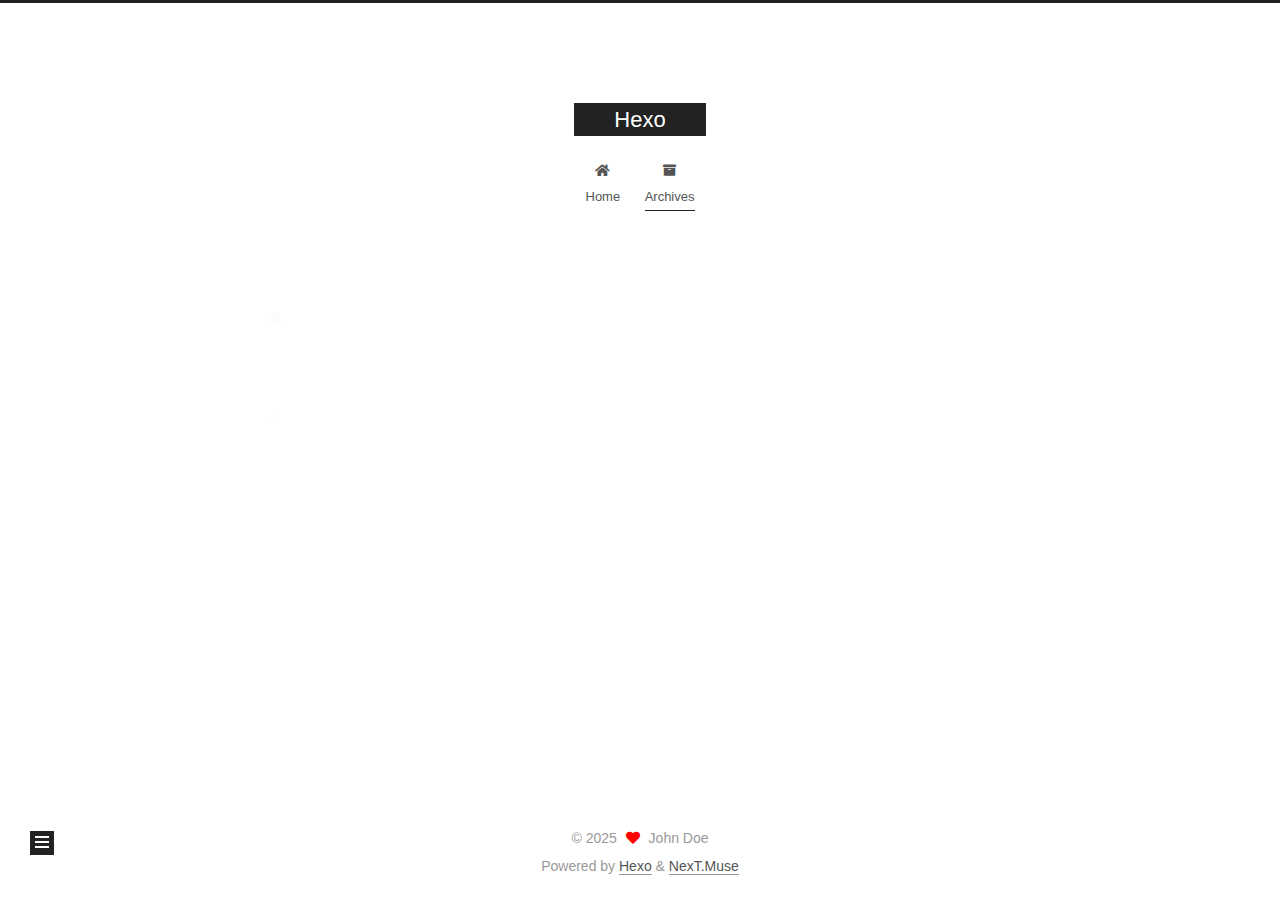
==== archives/index.html @ 6b9bd7e4 "Site updated: 2025-03-19 04:48:49" ====
<!DOCTYPE html>
<html lang="en">
<head>
  <meta charset="UTF-8">
<meta name="viewport" content="width=device-width, initial-scale=1, maximum-scale=2">
<meta name="theme-color" content="#222">
<meta name="generator" content="Hexo 7.3.0">
  <link rel="apple-touch-icon" sizes="180x180" href="/images/apple-touch-icon-next.png">
  <link rel="icon" type="image/png" sizes="32x32" href="/images/favicon-32x32-next.png">
  <link rel="icon" type="image/png" sizes="16x16" href="/images/favicon-16x16-next.png">
  <link rel="mask-icon" href="/images/logo.svg" color="#222">

<link rel="stylesheet" href="/css/main.css">


<link rel="stylesheet" href="/lib/font-awesome/css/all.min.css">

<script id="hexo-configurations">
    var NexT = window.NexT || {};
    var CONFIG = {"hostname":"example.com","root":"/","scheme":"Muse","version":"7.8.0","exturl":false,"sidebar":{"position":"left","display":"post","padding":18,"offset":12,"onmobile":false},"copycode":{"enable":false,"show_result":false,"style":null},"back2top":{"enable":true,"sidebar":false,"scrollpercent":false},"bookmark":{"enable":false,"color":"#222","save":"auto"},"fancybox":false,"mediumzoom":false,"lazyload":false,"pangu":false,"comments":{"style":"tabs","active":null,"storage":true,"lazyload":false,"nav":null},"algolia":{"hits":{"per_page":10},"labels":{"input_placeholder":"Search for Posts","hits_empty":"We didn't find any results for the search: ${query}","hits_stats":"${hits} results found in ${time} ms"}},"localsearch":{"enable":false,"trigger":"auto","top_n_per_article":1,"unescape":false,"preload":false},"motion":{"enable":true,"async":false,"transition":{"post_block":"fadeIn","post_header":"slideDownIn","post_body":"slideDownIn","coll_header":"slideLeftIn","sidebar":"slideUpIn"}}};
  </script>

  <meta property="og:type" content="website">
<meta property="og:title" content="Hexo">
<meta property="og:url" content="http://example.com/archives/index.html">
<meta property="og:site_name" content="Hexo">
<meta property="og:locale" content="en_US">
<meta property="article:author" content="John Doe">
<meta name="twitter:card" content="summary">

<link rel="canonical" href="http://example.com/archives/">


<script id="page-configurations">
  // https://hexo.io/docs/variables.html
  CONFIG.page = {
    sidebar: "",
    isHome : false,
    isPost : false,
    lang   : 'en'
  };
</script>

  <title>Archive | Hexo</title>
  






  <noscript>
  <style>
  .use-motion .brand,
  .use-motion .menu-item,
  .sidebar-inner,
  .use-motion .post-block,
  .use-motion .pagination,
  .use-motion .comments,
  .use-motion .post-header,
  .use-motion .post-body,
  .use-motion .collection-header { opacity: initial; }

  .use-motion .site-title,
  .use-motion .site-subtitle {
    opacity: initial;
    top: initial;
  }

  .use-motion .logo-line-before i { left: initial; }
  .use-motion .logo-line-after i { right: initial; }
  </style>
</noscript>

</head>

<body itemscope itemtype="http://schema.org/WebPage">
  <div class="container use-motion">
    <div class="headband"></div>

    <header class="header" itemscope itemtype="http://schema.org/WPHeader">
      <div class="header-inner"><div class="site-brand-container">
  <div class="site-nav-toggle">
    <div class="toggle" aria-label="Toggle navigation bar">
      <span class="toggle-line toggle-line-first"></span>
      <span class="toggle-line toggle-line-middle"></span>
      <span class="toggle-line toggle-line-last"></span>
    </div>
  </div>

  <div class="site-meta">

    <a href="/" class="brand" rel="start">
      <span class="logo-line-before"><i></i></span>
      <h1 class="site-title">Hexo</h1>
      <span class="logo-line-after"><i></i></span>
    </a>
  </div>

  <div class="site-nav-right">
    <div class="toggle popup-trigger">
    </div>
  </div>
</div>




<nav class="site-nav">
  <ul id="menu" class="main-menu menu">
        <li class="menu-item menu-item-home">

    <a href="/" rel="section"><i class="fa fa-home fa-fw"></i>Home</a>

  </li>
        <li class="menu-item menu-item-archives">

    <a href="/archives/" rel="section"><i class="fa fa-archive fa-fw"></i>Archives</a>

  </li>
  </ul>
</nav>




</div>
    </header>

    
  <div class="back-to-top">
    <i class="fa fa-arrow-up"></i>
    <span>0%</span>
  </div>


    <main class="main">
      <div class="main-inner">
        <div class="content-wrap">
          

          <div class="content archive">
            

  
  
  
  <div class="post-block">
    <div class="posts-collapse">
      <div class="collection-title">
        <span class="collection-header">Um..! 1 post. Keep on posting.</span>
      </div>

      
    <div class="collection-year">
      <span class="collection-header">2025</span>
    </div>

  <article itemscope itemtype="http://schema.org/Article">
    <header class="post-header">

      <div class="post-meta">
        <time itemprop="dateCreated"
              datetime="2025-03-19T03:11:23+08:00"
              content="2025-03-19">
          03-19
        </time>
      </div>

      <div class="post-title">
          <a class="post-title-link" href="/2025/03/19/hello-world/" itemprop="url">
            <span itemprop="name">Hello everything</span>
          </a>
      </div>

    </header>
  </article>


    </div>
  </div>
  
  
  

  



          </div>
          

<script>
  window.addEventListener('tabs:register', () => {
    let { activeClass } = CONFIG.comments;
    if (CONFIG.comments.storage) {
      activeClass = localStorage.getItem('comments_active') || activeClass;
    }
    if (activeClass) {
      let activeTab = document.querySelector(`a[href="#comment-${activeClass}"]`);
      if (activeTab) {
        activeTab.click();
      }
    }
  });
  if (CONFIG.comments.storage) {
    window.addEventListener('tabs:click', event => {
      if (!event.target.matches('.tabs-comment .tab-content .tab-pane')) return;
      let commentClass = event.target.classList[1];
      localStorage.setItem('comments_active', commentClass);
    });
  }
</script>

        </div>
          
  
  <div class="toggle sidebar-toggle">
    <span class="toggle-line toggle-line-first"></span>
    <span class="toggle-line toggle-line-middle"></span>
    <span class="toggle-line toggle-line-last"></span>
  </div>

  <aside class="sidebar">
    <div class="sidebar-inner">

      <ul class="sidebar-nav motion-element">
        <li class="sidebar-nav-toc">
          Table of Contents
        </li>
        <li class="sidebar-nav-overview">
          Overview
        </li>
      </ul>

      <!--noindex-->
      <div class="post-toc-wrap sidebar-panel">
      </div>
      <!--/noindex-->

      <div class="site-overview-wrap sidebar-panel">
        <div class="site-author motion-element" itemprop="author" itemscope itemtype="http://schema.org/Person">
  <p class="site-author-name" itemprop="name">John Doe</p>
  <div class="site-description" itemprop="description"></div>
</div>
<div class="site-state-wrap motion-element">
  <nav class="site-state">
      <div class="site-state-item site-state-posts">
          <a href="/archives/">
        
          <span class="site-state-item-count">1</span>
          <span class="site-state-item-name">posts</span>
        </a>
      </div>
  </nav>
</div>



      </div>

    </div>
  </aside>
  <div id="sidebar-dimmer"></div>


      </div>
    </main>

    <footer class="footer">
      <div class="footer-inner">
        

        

<div class="copyright">
  
  &copy; 
  <span itemprop="copyrightYear">2025</span>
  <span class="with-love">
    <i class="fa fa-heart"></i>
  </span>
  <span class="author" itemprop="copyrightHolder">John Doe</span>
</div>
  <div class="powered-by">Powered by <a href="https://hexo.io/" class="theme-link" rel="noopener" target="_blank">Hexo</a> & <a href="https://muse.theme-next.org/" class="theme-link" rel="noopener" target="_blank">NexT.Muse</a>
  </div>

        








      </div>
    </footer>
  </div>

  
  <script src="/lib/anime.min.js"></script>
  <script src="/lib/velocity/velocity.min.js"></script>
  <script src="/lib/velocity/velocity.ui.min.js"></script>

<script src="/js/utils.js"></script>

<script src="/js/motion.js"></script>


<script src="/js/schemes/muse.js"></script>


<script src="/js/next-boot.js"></script>




  















  

  

</body>
</html>
---- css/main.css ----
:root {
  --body-bg-color: #fff;
  --content-bg-color: #fff;
  --card-bg-color: #f5f5f5;
  --text-color: #555;
  --blockquote-color: #666;
  --link-color: #555;
  --link-hover-color: #222;
  --brand-color: #fff;
  --brand-hover-color: #fff;
  --table-row-odd-bg-color: #f9f9f9;
  --table-row-hover-bg-color: #f5f5f5;
  --menu-item-bg-color: #f5f5f5;
  --btn-default-bg: #222;
  --btn-default-color: #fff;
  --btn-default-border-color: #222;
  --btn-default-hover-bg: #fff;
  --btn-default-hover-color: #222;
  --btn-default-hover-border-color: #222;
}
html {
  line-height: 1.15; /* 1 */
  -webkit-text-size-adjust: 100%; /* 2 */
}
body {
  margin: 0;
}
main {
  display: block;
}
h1 {
  font-size: 2em;
  margin: 0.67em 0;
}
hr {
  box-sizing: content-box; /* 1 */
  height: 0; /* 1 */
  overflow: visible; /* 2 */
}
pre {
  font-family: monospace, monospace; /* 1 */
  font-size: 1em; /* 2 */
}
a {
  background: transparent;
}
abbr[title] {
  border-bottom: none; /* 1 */
  text-decoration: underline; /* 2 */
  text-decoration: underline dotted; /* 2 */
}
b,
strong {
  font-weight: bolder;
}
code,
kbd,
samp {
  font-family: monospace, monospace; /* 1 */
  font-size: 1em; /* 2 */
}
small {
  font-size: 80%;
}
sub,
sup {
  font-size: 75%;
  line-height: 0;
  position: relative;
  vertical-align: baseline;
}
sub {
  bottom: -0.25em;
}
sup {
  top: -0.5em;
}
img {
  border-style: none;
}
button,
input,
optgroup,
select,
textarea {
  font-family: inherit; /* 1 */
  font-size: 100%; /* 1 */
  line-height: 1.15; /* 1 */
  margin: 0; /* 2 */
}
button,
input {
/* 1 */
  overflow: visible;
}
button,
select {
/* 1 */
  text-transform: none;
}
button,
[type='button'],
[type='reset'],
[type='submit'] {
  -webkit-appearance: button;
}
button::-moz-focus-inner,
[type='button']::-moz-focus-inner,
[type='reset']::-moz-focus-inner,
[type='submit']::-moz-focus-inner {
  border-style: none;
  padding: 0;
}
button:-moz-focusring,
[type='button']:-moz-focusring,
[type='reset']:-moz-focusring,
[type='submit']:-moz-focusring {
  outline: 1px dotted ButtonText;
}
fieldset {
  padding: 0.35em 0.75em 0.625em;
}
legend {
  box-sizing: border-box; /* 1 */
  color: inherit; /* 2 */
  display: table; /* 1 */
  max-width: 100%; /* 1 */
  padding: 0; /* 3 */
  white-space: normal; /* 1 */
}
progress {
  vertical-align: baseline;
}
textarea {
  overflow: auto;
}
[type='checkbox'],
[type='radio'] {
  box-sizing: border-box; /* 1 */
  padding: 0; /* 2 */
}
[type='number']::-webkit-inner-spin-button,
[type='number']::-webkit-outer-spin-button {
  height: auto;
}
[type='search'] {
  outline-offset: -2px; /* 2 */
  -webkit-appearance: textfield; /* 1 */
}
[type='search']::-webkit-search-decoration {
  -webkit-appearance: none;
}
::-webkit-file-upload-button {
  font: inherit; /* 2 */
  -webkit-appearance: button; /* 1 */
}
details {
  display: block;
}
summary {
  display: list-item;
}
template {
  display: none;
}
[hidden] {
  display: none;
}
::selection {
  background: #262a30;
  color: #eee;
}
html,
body {
  height: 100%;
}
body {
  background: var(--body-bg-color);
  color: var(--text-color);
  font-family: 'Lato', "PingFang SC", "Microsoft YaHei", sans-serif;
  font-size: 1em;
  line-height: 2;
}
@media (max-width: 991px) {
  body {
    padding-left: 0 !important;
    padding-right: 0 !important;
  }
}
h1,
h2,
h3,
h4,
h5,
h6 {
  font-family: 'Lato', "PingFang SC", "Microsoft YaHei", sans-serif;
  font-weight: bold;
  line-height: 1.5;
  margin: 20px 0 15px;
}
h1 {
  font-size: 1.5em;
}
h2 {
  font-size: 1.375em;
}
h3 {
  font-size: 1.25em;
}
h4 {
  font-size: 1.125em;
}
h5 {
  font-size: 1em;
}
h6 {
  font-size: 0.875em;
}
p {
  margin: 0 0 20px 0;
}
a,
span.exturl {
  border-bottom: 1px solid #999;
  color: var(--link-color);
  outline: 0;
  text-decoration: none;
  overflow-wrap: break-word;
  word-wrap: break-word;
  cursor: pointer;
}
a:hover,
span.exturl:hover {
  border-bottom-color: var(--link-hover-color);
  color: var(--link-hover-color);
}
iframe,
img,
video {
  display: block;
  margin-left: auto;
  margin-right: auto;
  max-width: 100%;
}
hr {
  background-image: repeating-linear-gradient(-45deg, #ddd, #ddd 4px, transparent 4px, transparent 8px);
  border: 0;
  height: 3px;
  margin: 40px 0;
}
blockquote {
  border-left: 4px solid #ddd;
  color: var(--blockquote-color);
  margin: 0;
  padding: 0 15px;
}
blockquote cite::before {
  content: '-';
  padding: 0 5px;
}
dt {
  font-weight: bold;
}
dd {
  margin: 0;
  padding: 0;
}
kbd {
  background-color: #f5f5f5;
  background-image: linear-gradient(#eee, #fff, #eee);
  border: 1px solid #ccc;
  border-radius: 0.2em;
  box-shadow: 0.1em 0.1em 0.2em rgba(0,0,0,0.1);
  color: #555;
  font-family: inherit;
  padding: 0.1em 0.3em;
  white-space: nowrap;
}
.table-container {
  overflow: auto;
}
table {
  border-collapse: collapse;
  border-spacing: 0;
  font-size: 0.875em;
  margin: 0 0 20px 0;
  width: 100%;
}
tbody tr:nth-of-type(odd) {
  background: var(--table-row-odd-bg-color);
}
tbody tr:hover {
  background: var(--table-row-hover-bg-color);
}
caption,
th,
td {
  font-weight: normal;
  padding: 8px;
  vertical-align: middle;
}
th,
td {
  border: 1px solid #ddd;
  border-bottom: 3px solid #ddd;
}
th {
  font-weight: 700;
  padding-bottom: 10px;
}
td {
  border-bottom-width: 1px;
}
.btn {
  background: var(--btn-default-bg);
  border: 2px solid var(--btn-default-border-color);
  border-radius: 0;
  color: var(--btn-default-color);
  display: inline-block;
  font-size: 0.875em;
  line-height: 2;
  padding: 0 20px;
  text-decoration: none;
  transition-property: background-color;
  transition-delay: 0s;
  transition-duration: 0.2s;
  transition-timing-function: ease-in-out;
}
.btn:hover {
  background: var(--btn-default-hover-bg);
  border-color: var(--btn-default-hover-border-color);
  color: var(--btn-default-hover-color);
}
.btn + .btn {
  margin: 0 0 8px 8px;
}
.btn .fa-fw {
  text-align: left;
  width: 1.285714285714286em;
}
.toggle {
  line-height: 0;
}
.toggle .toggle-line {
  background: #fff;
  display: inline-block;
  height: 2px;
  left: 0;
  position: relative;
  top: 0;
  transition: all 0.4s;
  vertical-align: top;
  width: 100%;
}
.toggle .toggle-line:not(:first-child) {
  margin-top: 3px;
}
.toggle.toggle-arrow .toggle-line-first {
  left: 50%;
  top: 2px;
  transform: rotate(45deg);
  width: 50%;
}
.toggle.toggle-arrow .toggle-line-middle {
  left: 2px;
  width: 90%;
}
.toggle.toggle-arrow .toggle-line-last {
  left: 50%;
  top: -2px;
  transform: rotate(-45deg);
  width: 50%;
}
.toggle.toggle-close .toggle-line-first {
  transform: rotate(-45deg);
  top: 5px;
}
.toggle.toggle-close .toggle-line-middle {
  opacity: 0;
}
.toggle.toggle-close .toggle-line-last {
  transform: rotate(45deg);
  top: -5px;
}
.highlight,
pre {
  background: #f7f7f7;
  color: #4d4d4c;
  line-height: 1.6;
  margin: 0 auto 20px;
}
pre,
code {
  font-family: consolas, Menlo, monospace, "PingFang SC", "Microsoft YaHei";
}
code {
  background: #eee;
  border-radius: 3px;
  color: #555;
  padding: 2px 4px;
  overflow-wrap: break-word;
  word-wrap: break-word;
}
.highlight *::selection {
  background: #d6d6d6;
}
.highlight pre {
  border: 0;
  margin: 0;
  padding: 10px 0;
}
.highlight table {
  border: 0;
  margin: 0;
  width: auto;
}
.highlight td {
  border: 0;
  padding: 0;
}
.highlight figcaption {
  background: #eff2f3;
  color: #4d4d4c;
  display: flex;
  font-size: 0.875em;
  justify-content: space-between;
  line-height: 1.2;
  padding: 0.5em;
}
.highlight figcaption a {
  color: #4d4d4c;
}
.highlight figcaption a:hover {
  border-bottom-color: #4d4d4c;
}
.highlight .gutter {
  -moz-user-select: none;
  -ms-user-select: none;
  -webkit-user-select: none;
  user-select: none;
}
.highlight .gutter pre {
  background: #eff2f3;
  color: #869194;
  padding-left: 10px;
  padding-right: 10px;
  text-align: right;
}
.highlight .code pre {
  background: #f7f7f7;
  padding-left: 10px;
  width: 100%;
}
.gist table {
  width: auto;
}
.gist table td {
  border: 0;
}
pre {
  overflow: auto;
  padding: 10px;
}
pre code {
  background: none;
  color: #4d4d4c;
  font-size: 0.875em;
  padding: 0;
  text-shadow: none;
}
pre .deletion {
  background: #fdd;
}
pre .addition {
  background: #dfd;
}
pre .meta {
  color: #eab700;
  -moz-user-select: none;
  -ms-user-select: none;
  -webkit-user-select: none;
  user-select: none;
}
pre .comment {
  color: #8e908c;
}
pre .variable,
pre .attribute,
pre .tag,
pre .name,
pre .regexp,
pre .ruby .constant,
pre .xml .tag .title,
pre .xml .pi,
pre .xml .doctype,
pre .html .doctype,
pre .css .id,
pre .css .class,
pre .css .pseudo {
  color: #c82829;
}
pre .number,
pre .preprocessor,
pre .built_in,
pre .builtin-name,
pre .literal,
pre .params,
pre .constant,
pre .command {
  color: #f5871f;
}
pre .ruby .class .title,
pre .css .rules .attribute,
pre .string,
pre .symbol,
pre .value,
pre .inheritance,
pre .header,
pre .ruby .symbol,
pre .xml .cdata,
pre .special,
pre .formula {
  color: #718c00;
}
pre .title,
pre .css .hexcolor {
  color: #3e999f;
}
pre .function,
pre .python .decorator,
pre .python .title,
pre .ruby .function .title,
pre .ruby .title .keyword,
pre .perl .sub,
pre .javascript .title,
pre .coffeescript .title {
  color: #4271ae;
}
pre .keyword,
pre .javascript .function {
  color: #8959a8;
}
.blockquote-center {
  border-left: none;
  margin: 40px 0;
  padding: 0;
  position: relative;
  text-align: center;
}
.blockquote-center .fa {
  display: block;
  opacity: 0.6;
  position: absolute;
  width: 100%;
}
.blockquote-center .fa-quote-left {
  border-top: 1px solid #ccc;
  text-align: left;
  top: -20px;
}
.blockquote-center .fa-quote-right {
  border-bottom: 1px solid #ccc;
  text-align: right;
  bottom: -20px;
}
.blockquote-center p,
.blockquote-center div {
  text-align: center;
}
.post-body .group-picture img {
  margin: 0 auto;
  padding: 0 3px;
}
.group-picture-row {
  margin-bottom: 6px;
  overflow: hidden;
}
.group-picture-column {
  float: left;
  margin-bottom: 10px;
}
.post-body .label {
  color: #555;
  display: inline;
  padding: 0 2px;
}
.post-body .label.default {
  background: #f0f0f0;
}
.post-body .label.primary {
  background: #efe6f7;
}
.post-body .label.info {
  background: #e5f2f8;
}
.post-body .label.success {
  background: #e7f4e9;
}
.post-body .label.warning {
  background: #fcf6e1;
}
.post-body .label.danger {
  background: #fae8eb;
}
.post-body .tabs {
  margin-bottom: 20px;
}
.post-body .tabs,
.tabs-comment {
  display: block;
  padding-top: 10px;
  position: relative;
}
.post-body .tabs ul.nav-tabs,
.tabs-comment ul.nav-tabs {
  display: flex;
  flex-wrap: wrap;
  margin: 0;
  margin-bottom: -1px;
  padding: 0;
}
@media (max-width: 413px) {
  .post-body .tabs ul.nav-tabs,
  .tabs-comment ul.nav-tabs {
    display: block;
    margin-bottom: 5px;
  }
}
.post-body .tabs ul.nav-tabs li.tab,
.tabs-comment ul.nav-tabs li.tab {
  border-bottom: 1px solid #ddd;
  border-left: 1px solid transparent;
  border-right: 1px solid transparent;
  border-top: 3px solid transparent;
  flex-grow: 1;
  list-style-type: none;
  border-radius: 0 0 0 0;
}
@media (max-width: 413px) {
  .post-body .tabs ul.nav-tabs li.tab,
  .tabs-comment ul.nav-tabs li.tab {
    border-bottom: 1px solid transparent;
    border-left: 3px solid transparent;
    border-right: 1px solid transparent;
    border-top: 1px solid transparent;
  }
}
@media (max-width: 413px) {
  .post-body .tabs ul.nav-tabs li.tab,
  .tabs-comment ul.nav-tabs li.tab {
    border-radius: 0;
  }
}
.post-body .tabs ul.nav-tabs li.tab a,
.tabs-comment ul.nav-tabs li.tab a {
  border-bottom: initial;
  display: block;
  line-height: 1.8;
  outline: 0;
  padding: 0.25em 0.75em;
  text-align: center;
  transition-delay: 0s;
  transition-duration: 0.2s;
  transition-timing-function: ease-out;
}
.post-body .tabs ul.nav-tabs li.tab a i,
.tabs-comment ul.nav-tabs li.tab a i {
  width: 1.285714285714286em;
}
.post-body .tabs ul.nav-tabs li.tab.active,
.tabs-comment ul.nav-tabs li.tab.active {
  border-bottom: 1px solid transparent;
  border-left: 1px solid #ddd;
  border-right: 1px solid #ddd;
  border-top: 3px solid #fc6423;
}
@media (max-width: 413px) {
  .post-body .tabs ul.nav-tabs li.tab.active,
  .tabs-comment ul.nav-tabs li.tab.active {
    border-bottom: 1px solid #ddd;
    border-left: 3px solid #fc6423;
    border-right: 1px solid #ddd;
    border-top: 1px solid #ddd;
  }
}
.post-body .tabs ul.nav-tabs li.tab.active a,
.tabs-comment ul.nav-tabs li.tab.active a {
  color: var(--link-color);
  cursor: default;
}
.post-body .tabs .tab-content .tab-pane,
.tabs-comment .tab-content .tab-pane {
  border: 1px solid #ddd;
  border-top: 0;
  padding: 20px 20px 0 20px;
  border-radius: 0;
}
.post-body .tabs .tab-content .tab-pane:not(.active),
.tabs-comment .tab-content .tab-pane:not(.active) {
  display: none;
}
.post-body .tabs .tab-content .tab-pane.active,
.tabs-comment .tab-content .tab-pane.active {
  display: block;
}
.post-body .tabs .tab-content .tab-pane.active:nth-of-type(1),
.tabs-comment .tab-content .tab-pane.active:nth-of-type(1) {
  border-radius: 0 0 0 0;
}
@media (max-width: 413px) {
  .post-body .tabs .tab-content .tab-pane.active:nth-of-type(1),
  .tabs-comment .tab-content .tab-pane.active:nth-of-type(1) {
    border-radius: 0;
  }
}
.post-body .note {
  border-radius: 3px;
  margin-bottom: 20px;
  padding: 1em;
  position: relative;
  border: 1px solid #eee;
  border-left-width: 5px;
}
.post-body .note h2,
.post-body .note h3,
.post-body .note h4,
.post-body .note h5,
.post-body .note h6 {
  margin-top: 0;
  border-bottom: initial;
  margin-bottom: 0;
  padding-top: 0;
}
.post-body .note p:first-child,
.post-body .note ul:first-child,
.post-body .note ol:first-child,
.post-body .note table:first-child,
.post-body .note pre:first-child,
.post-body .note blockquote:first-child,
.post-body .note img:first-child {
  margin-top: 0;
}
.post-body .note p:last-child,
.post-body .note ul:last-child,
.post-body .note ol:last-child,
.post-body .note table:last-child,
.post-body .note pre:last-child,
.post-body .note blockquote:last-child,
.post-body .note img:last-child {
  margin-bottom: 0;
}
.post-body .note.default {
  border-left-color: #777;
}
.post-body .note.default h2,
.post-body .note.default h3,
.post-body .note.default h4,
.post-body .note.default h5,
.post-body .note.default h6 {
  color: #777;
}
.post-body .note.primary {
  border-left-color: #6f42c1;
}
.post-body .note.primary h2,
.post-body .note.primary h3,
.post-body .note.primary h4,
.post-body .note.primary h5,
.post-body .note.primary h6 {
  color: #6f42c1;
}
.post-body .note.info {
  border-left-color: #428bca;
}
.post-body .note.info h2,
.post-body .note.info h3,
.post-body .note.info h4,
.post-body .note.info h5,
.post-body .note.info h6 {
  color: #428bca;
}
.post-body .note.success {
  border-left-color: #5cb85c;
}
.post-body .note.success h2,
.post-body .note.success h3,
.post-body .note.success h4,
.post-body .note.success h5,
.post-body .note.success h6 {
  color: #5cb85c;
}
.post-body .note.warning {
  border-left-color: #f0ad4e;
}
.post-body .note.warning h2,
.post-body .note.warning h3,
.post-body .note.warning h4,
.post-body .note.warning h5,
.post-body .note.warning h6 {
  color: #f0ad4e;
}
.post-body .note.danger {
  border-left-color: #d9534f;
}
.post-body .note.danger h2,
.post-body .note.danger h3,
.post-body .note.danger h4,
.post-body .note.danger h5,
.post-body .note.danger h6 {
  color: #d9534f;
}
.pagination .prev,
.pagination .next,
.pagination .page-number,
.pagination .space {
  display: inline-block;
  margin: 0 10px;
  padding: 0 11px;
  position: relative;
  top: -1px;
}
@media (max-width: 767px) {
  .pagination .prev,
  .pagination .next,
  .pagination .page-number,
  .pagination .space {
    margin: 0 5px;
  }
}
.pagination {
  border-top: 1px solid #eee;
  margin: 120px 0 0;
  text-align: center;
}
.pagination .prev,
.pagination .next,
.pagination .page-number {
  border-bottom: 0;
  border-top: 1px solid #eee;
  transition-property: border-color;
  transition-delay: 0s;
  transition-duration: 0.2s;
  transition-timing-function: ease-in-out;
}
.pagination .prev:hover,
.pagination .next:hover,
.pagination .page-number:hover {
  border-top-color: #222;
}
.pagination .space {
  margin: 0;
  padding: 0;
}
.pagination .prev {
  margin-left: 0;
}
.pagination .next {
  margin-right: 0;
}
.pagination .page-number.current {
  background: #ccc;
  border-top-color: #ccc;
  color: #fff;
}
@media (max-width: 767px) {
  .pagination {
    border-top: none;
  }
  .pagination .prev,
  .pagination .next,
  .pagination .page-number {
    border-bottom: 1px solid #eee;
    border-top: 0;
    margin-bottom: 10px;
    padding: 0 10px;
  }
  .pagination .prev:hover,
  .pagination .next:hover,
  .pagination .page-number:hover {
    border-bottom-color: #222;
  }
}
.comments {
  margin-top: 60px;
  overflow: hidden;
}
.comment-button-group {
  display: flex;
  flex-wrap: wrap-reverse;
  justify-content: center;
  margin: 1em 0;
}
.comment-button-group .comment-button {
  margin: 0.1em 0.2em;
}
.comment-button-group .comment-button.active {
  background: var(--btn-default-hover-bg);
  border-color: var(--btn-default-hover-border-color);
  color: var(--btn-default-hover-color);
}
.comment-position {
  display: none;
}
.comment-position.active {
  display: block;
}
.tabs-comment {
  background: var(--content-bg-color);
  margin-top: 4em;
  padding-top: 0;
}
.tabs-comment .comments {
  border: 0;
  box-shadow: none;
  margin-top: 0;
  padding-top: 0;
}
.container {
  min-height: 100%;
  position: relative;
}
.main-inner {
  margin: 0 auto;
  width: 700px;
}
@media (min-width: 1200px) {
  .main-inner {
    width: 800px;
  }
}
@media (min-width: 1600px) {
  .main-inner {
    width: 900px;
  }
}
@media (max-width: 767px) {
  .content-wrap {
    padding: 0 20px;
  }
}
.header {
  background: transparent;
}
.header-inner {
  margin: 0 auto;
  width: 700px;
}
@media (min-width: 1200px) {
  .header-inner {
    width: 800px;
  }
}
@media (min-width: 1600px) {
  .header-inner {
    width: 900px;
  }
}
.site-brand-container {
  display: flex;
  flex-shrink: 0;
  padding: 0 10px;
}
.headband {
  background: #222;
  height: 3px;
}
.site-meta {
  flex-grow: 1;
  text-align: center;
}
@media (max-width: 767px) {
  .site-meta {
    text-align: center;
  }
}
.brand {
  border-bottom: none;
  color: var(--brand-color);
  display: inline-block;
  line-height: 1.375em;
  padding: 0 40px;
  position: relative;
}
.brand:hover {
  color: var(--brand-hover-color);
}
.site-title {
  font-family: 'Lato', "PingFang SC", "Microsoft YaHei", sans-serif;
  font-size: 1.375em;
  font-weight: normal;
  margin: 0;
}
.site-subtitle {
  color: #999;
  font-size: 0.8125em;
  margin: 10px 0;
}
.use-motion .brand {
  opacity: 0;
}
.use-motion .site-title,
.use-motion .site-subtitle,
.use-motion .custom-logo-image {
  opacity: 0;
  position: relative;
  top: -10px;
}
.site-nav-toggle,
.site-nav-right {
  display: none;
}
@media (max-width: 767px) {
  .site-nav-toggle,
  .site-nav-right {
    display: flex;
    flex-direction: column;
    justify-content: center;
  }
}
.site-nav-toggle .toggle,
.site-nav-right .toggle {
  color: var(--text-color);
  padding: 10px;
  width: 22px;
}
.site-nav-toggle .toggle .toggle-line,
.site-nav-right .toggle .toggle-line {
  background: var(--text-color);
  border-radius: 1px;
}
.site-nav {
  display: block;
}
@media (max-width: 767px) {
  .site-nav {
    clear: both;
    display: none;
  }
}
.site-nav.site-nav-on {
  display: block;
}
.menu {
  margin-top: 20px;
  padding-left: 0;
  text-align: center;
}
.menu-item {
  display: inline-block;
  list-style: none;
  margin: 0 10px;
}
@media (max-width: 767px) {
  .menu-item {
    display: block;
    margin-top: 10px;
  }
  .menu-item.menu-item-search {
    display: none;
  }
}
.menu-item a,
.menu-item span.exturl {
  border-bottom: 0;
  display: block;
  font-size: 0.8125em;
  transition-property: border-color;
  transition-delay: 0s;
  transition-duration: 0.2s;
  transition-timing-function: ease-in-out;
}
@media (hover: none) {
  .menu-item a:hover,
  .menu-item span.exturl:hover {
    border-bottom-color: transparent !important;
  }
}
.menu-item .fa,
.menu-item .fab,
.menu-item .far,
.menu-item .fas {
  margin-right: 8px;
}
.menu-item .badge {
  display: inline-block;
  font-weight: bold;
  line-height: 1;
  margin-left: 0.35em;
  margin-top: 0.35em;
  text-align: center;
  white-space: nowrap;
}
@media (max-width: 767px) {
  .menu-item .badge {
    float: right;
    margin-left: 0;
  }
}
.menu-item-active a,
.menu .menu-item a:hover,
.menu .menu-item span.exturl:hover {
  background: var(--menu-item-bg-color);
}
.use-motion .menu-item {
  opacity: 0;
}
.sidebar {
  background: #222;
  bottom: 0;
  box-shadow: inset 0 2px 6px #000;
  position: fixed;
  top: 0;
}
@media (max-width: 991px) {
  .sidebar {
    display: none;
  }
}
.sidebar-inner {
  color: #999;
  padding: 18px 10px;
  text-align: center;
}
.cc-license {
  margin-top: 10px;
  text-align: center;
}
.cc-license .cc-opacity {
  border-bottom: none;
  opacity: 0.7;
}
.cc-license .cc-opacity:hover {
  opacity: 0.9;
}
.cc-license img {
  display: inline-block;
}
.site-author-image {
  border: 2px solid #333;
  display: block;
  margin: 0 auto;
  max-width: 96px;
  padding: 2px;
}
.site-author-name {
  color: #f5f5f5;
  font-weight: normal;
  margin: 5px 0 0;
  text-align: center;
}
.site-description {
  color: #999;
  font-size: 1em;
  margin-top: 5px;
  text-align: center;
}
.links-of-author {
  margin-top: 15px;
}
.links-of-author a,
.links-of-author span.exturl {
  border-bottom-color: #555;
  display: inline-block;
  font-size: 0.8125em;
  margin-bottom: 10px;
  margin-right: 10px;
  vertical-align: middle;
}
.links-of-author a::before,
.links-of-author span.exturl::before {
  background: #ffff78;
  border-radius: 50%;
  content: ' ';
  display: inline-block;
  height: 4px;
  margin-right: 3px;
  vertical-align: middle;
  width: 4px;
}
.sidebar-button {
  margin-top: 15px;
}
.sidebar-button a {
  border: 1px solid #fc6423;
  border-radius: 4px;
  color: #fc6423;
  display: inline-block;
  padding: 0 15px;
}
.sidebar-button a .fa,
.sidebar-button a .fab,
.sidebar-button a .far,
.sidebar-button a .fas {
  margin-right: 5px;
}
.sidebar-button a:hover {
  background: #fc6423;
  border: 1px solid #fc6423;
  color: #fff;
}
.sidebar-button a:hover .fa,
.sidebar-button a:hover .fab,
.sidebar-button a:hover .far,
.sidebar-button a:hover .fas {
  color: #fff;
}
.links-of-blogroll {
  font-size: 0.8125em;
  margin-top: 10px;
}
.links-of-blogroll-title {
  font-size: 0.875em;
  font-weight: 600;
  margin-top: 0;
}
.links-of-blogroll-list {
  list-style: none;
  margin: 0;
  padding: 0;
}
#sidebar-dimmer {
  display: none;
}
@media (max-width: 767px) {
  #sidebar-dimmer {
    background: #000;
    display: block;
    height: 100%;
    left: 100%;
    opacity: 0;
    position: fixed;
    top: 0;
    width: 100%;
    z-index: 1100;
  }
  .sidebar-active + #sidebar-dimmer {
    opacity: 0.7;
    transform: translateX(-100%);
    transition: opacity 0.5s;
  }
}
.sidebar-nav {
  margin: 0;
  padding-bottom: 20px;
  padding-left: 0;
}
.sidebar-nav li {
  border-bottom: 1px solid transparent;
  color: #666;
  cursor: pointer;
  display: inline-block;
  font-size: 0.875em;
}
.sidebar-nav li.sidebar-nav-overview {
  margin-left: 10px;
}
.sidebar-nav li:hover {
  color: #f5f5f5;
}
.sidebar-nav .sidebar-nav-active {
  border-bottom-color: #87daff;
  color: #87daff;
}
.sidebar-nav .sidebar-nav-active:hover {
  color: #87daff;
}
.sidebar-panel {
  display: none;
  overflow-x: hidden;
  overflow-y: auto;
}
.sidebar-panel-active {
  display: block;
}
.sidebar-toggle {
  background: #222;
  bottom: 45px;
  cursor: pointer;
  height: 14px;
  left: 30px;
  padding: 5px;
  position: fixed;
  width: 14px;
  z-index: 1300;
}
@media (max-width: 991px) {
  .sidebar-toggle {
    left: 20px;
    opacity: 0.8;
    display: none;
  }
}
.sidebar-toggle:hover .toggle-line {
  background: #87daff;
}
.post-toc {
  font-size: 0.875em;
}
.post-toc ol {
  list-style: none;
  margin: 0;
  padding: 0 2px 5px 10px;
  text-align: left;
}
.post-toc ol > ol {
  padding-left: 0;
}
.post-toc ol a {
  transition-property: all;
  transition-delay: 0s;
  transition-duration: 0.2s;
  transition-timing-function: ease-in-out;
}
.post-toc .nav-item {
  line-height: 1.8;
  overflow: hidden;
  text-overflow: ellipsis;
  white-space: nowrap;
}
.post-toc .nav .nav-child {
  display: none;
}
.post-toc .nav .active > .nav-child {
  display: block;
}
.post-toc .nav .active-current > .nav-child {
  display: block;
}
.post-toc .nav .active-current > .nav-child > .nav-item {
  display: block;
}
.post-toc .nav .active > a {
  border-bottom-color: #87daff;
  color: #87daff;
}
.post-toc .nav .active-current > a {
  color: #87daff;
}
.post-toc .nav .active-current > a:hover {
  color: #87daff;
}
.site-state {
  display: flex;
  justify-content: center;
  line-height: 1.4;
  margin-top: 10px;
  overflow: hidden;
  text-align: center;
  white-space: nowrap;
}
.site-state-item {
  padding: 0 15px;
}
.site-state-item:not(:first-child) {
  border-left: 1px solid #333;
}
.site-state-item a {
  border-bottom: none;
}
.site-state-item-count {
  display: block;
  font-size: 1.25em;
  font-weight: 600;
  text-align: center;
}
.site-state-item-name {
  color: inherit;
  font-size: 0.875em;
}
.footer {
  color: #999;
  font-size: 0.875em;
  padding: 20px 0;
}
.footer.footer-fixed {
  bottom: 0;
  left: 0;
  position: absolute;
  right: 0;
}
.footer-inner {
  box-sizing: border-box;
  margin: 0 auto;
  text-align: center;
  width: 700px;
}
@media (min-width: 1200px) {
  .footer-inner {
    width: 800px;
  }
}
@media (min-width: 1600px) {
  .footer-inner {
    width: 900px;
  }
}
.languages {
  display: inline-block;
  font-size: 1.125em;
  position: relative;
}
.languages .lang-select-label span {
  margin: 0 0.5em;
}
.languages .lang-select {
  height: 100%;
  left: 0;
  opacity: 0;
  position: absolute;
  top: 0;
  width: 100%;
}
.with-love {
  color: #ff0000;
  display: inline-block;
  margin: 0 5px;
}
.powered-by,
.theme-info {
  display: inline-block;
}
@-moz-keyframes iconAnimate {
  0%, 100% {
    transform: scale(1);
  }
  10%, 30% {
    transform: scale(0.9);
  }
  20%, 40%, 60%, 80% {
    transform: scale(1.1);
  }
  50%, 70% {
    transform: scale(1.1);
  }
}
@-webkit-keyframes iconAnimate {
  0%, 100% {
    transform: scale(1);
  }
  10%, 30% {
    transform: scale(0.9);
  }
  20%, 40%, 60%, 80% {
    transform: scale(1.1);
  }
  50%, 70% {
    transform: scale(1.1);
  }
}
@-o-keyframes iconAnimate {
  0%, 100% {
    transform: scale(1);
  }
  10%, 30% {
    transform: scale(0.9);
  }
  20%, 40%, 60%, 80% {
    transform: scale(1.1);
  }
  50%, 70% {
    transform: scale(1.1);
  }
}
@keyframes iconAnimate {
  0%, 100% {
    transform: scale(1);
  }
  10%, 30% {
    transform: scale(0.9);
  }
  20%, 40%, 60%, 80% {
    transform: scale(1.1);
  }
  50%, 70% {
    transform: scale(1.1);
  }
}
.back-to-top {
  font-size: 12px;
  text-align: center;
  transition-delay: 0s;
  transition-duration: 0.2s;
  transition-timing-function: ease-in-out;
}
.back-to-top {
  background: #222;
  bottom: -100px;
  box-sizing: border-box;
  color: #fff;
  cursor: pointer;
  left: 30px;
  opacity: 1;
  padding: 0 6px;
  position: fixed;
  transition-property: bottom;
  z-index: 1300;
  width: 24px;
}
.back-to-top span {
  display: none;
}
.back-to-top:hover {
  color: #87daff;
}
.back-to-top.back-to-top-on {
  bottom: 19px;
}
@media (max-width: 991px) {
  .back-to-top {
    left: 20px;
    opacity: 0.8;
  }
}
.post-body {
  font-family: 'Lato', "PingFang SC", "Microsoft YaHei", sans-serif;
  overflow-wrap: break-word;
  word-wrap: break-word;
}
@media (min-width: 1200px) {
  .post-body {
    font-size: 1.125em;
  }
}
.post-body .exturl .fa {
  font-size: 0.875em;
  margin-left: 4px;
}
.post-body .image-caption,
.post-body .figure .caption {
  color: #999;
  font-size: 0.875em;
  font-weight: bold;
  line-height: 1;
  margin: -20px auto 15px;
  text-align: center;
}
.post-sticky-flag {
  display: inline-block;
  transform: rotate(30deg);
}
.post-button {
  margin-top: 40px;
  text-align: center;
}
.use-motion .post-block,
.use-motion .pagination,
.use-motion .comments {
  opacity: 0;
}
.use-motion .post-header {
  opacity: 0;
}
.use-motion .post-body {
  opacity: 0;
}
.use-motion .collection-header {
  opacity: 0;
}
.posts-collapse {
  margin-left: 35px;
  position: relative;
}
@media (max-width: 767px) {
  .posts-collapse {
    margin-left: 0px;
    margin-right: 0px;
  }
}
.posts-collapse .collection-title {
  font-size: 1.125em;
  position: relative;
}
.posts-collapse .collection-title::before {
  background: #999;
  border: 1px solid #fff;
  border-radius: 50%;
  content: ' ';
  height: 10px;
  left: 0;
  margin-left: -6px;
  margin-top: -4px;
  position: absolute;
  top: 50%;
  width: 10px;
}
.posts-collapse .collection-year {
  font-size: 1.5em;
  font-weight: bold;
  margin: 60px 0;
  position: relative;
}
.posts-collapse .collection-year::before {
  background: #bbb;
  border-radius: 50%;
  content: ' ';
  height: 8px;
  left: 0;
  margin-left: -4px;
  margin-top: -4px;
  position: absolute;
  top: 50%;
  width: 8px;
}
.posts-collapse .collection-header {
  display: block;
  margin: 0 0 0 20px;
}
.posts-collapse .collection-header small {
  color: #bbb;
  margin-left: 5px;
}
.posts-collapse .post-header {
  border-bottom: 1px dashed #ccc;
  margin: 30px 0;
  padding-left: 15px;
  position: relative;
  transition-property: border;
  transition-delay: 0s;
  transition-duration: 0.2s;
  transition-timing-function: ease-in-out;
}
.posts-collapse .post-header::before {
  background: #bbb;
  border: 1px solid #fff;
  border-radius: 50%;
  content: ' ';
  height: 6px;
  left: 0;
  margin-left: -4px;
  position: absolute;
  top: 0.75em;
  transition-property: background;
  width: 6px;
  transition-delay: 0s;
  transition-duration: 0.2s;
  transition-timing-function: ease-in-out;
}
.posts-collapse .post-header:hover {
  border-bottom-color: #666;
}
.posts-collapse .post-header:hover::before {
  background: #222;
}
.posts-collapse .post-meta {
  display: inline;
  font-size: 0.75em;
  margin-right: 10px;
}
.posts-collapse .post-title {
  display: inline;
}
.posts-collapse .post-title a,
.posts-collapse .post-title span.exturl {
  border-bottom: none;
  color: var(--link-color);
}
.posts-collapse .post-title .fa-external-link-alt {
  font-size: 0.875em;
  margin-left: 5px;
}
.posts-collapse::before {
  background: #f5f5f5;
  content: ' ';
  height: 100%;
  left: 0;
  margin-left: -2px;
  position: absolute;
  top: 1.25em;
  width: 4px;
}
.post-eof {
  background: #ccc;
  height: 1px;
  margin: 80px auto 60px;
  text-align: center;
  width: 8%;
}
.post-block:last-of-type .post-eof {
  display: none;
}
.content {
  padding-top: 40px;
}
@media (min-width: 992px) {
  .post-body {
    text-align: justify;
  }
}
@media (max-width: 991px) {
  .post-body {
    text-align: justify;
  }
}
.post-body h1,
.post-body h2,
.post-body h3,
.post-body h4,
.post-body h5,
.post-body h6 {
  padding-top: 10px;
}
.post-body h1 .header-anchor,
.post-body h2 .header-anchor,
.post-body h3 .header-anchor,
.post-body h4 .header-anchor,
.post-body h5 .header-anchor,
.post-body h6 .header-anchor {
  border-bottom-style: none;
  color: #ccc;
  float: right;
  margin-left: 10px;
  visibility: hidden;
}
.post-body h1 .header-anchor:hover,
.post-body h2 .header-anchor:hover,
.post-body h3 .header-anchor:hover,
.post-body h4 .header-anchor:hover,
.post-body h5 .header-anchor:hover,
.post-body h6 .header-anchor:hover {
  color: inherit;
}
.post-body h1:hover .header-anchor,
.post-body h2:hover .header-anchor,
.post-body h3:hover .header-anchor,
.post-body h4:hover .header-anchor,
.post-body h5:hover .header-anchor,
.post-body h6:hover .header-anchor {
  visibility: visible;
}
.post-body iframe,
.post-body img,
.post-body video {
  margin-bottom: 20px;
}
.post-body .video-container {
  height: 0;
  margin-bottom: 20px;
  overflow: hidden;
  padding-top: 75%;
  position: relative;
  width: 100%;
}
.post-body .video-container iframe,
.post-body .video-container object,
.post-body .video-container embed {
  height: 100%;
  left: 0;
  margin: 0;
  position: absolute;
  top: 0;
  width: 100%;
}
.post-gallery {
  align-items: center;
  display: grid;
  grid-gap: 10px;
  grid-template-columns: 1fr 1fr 1fr;
  margin-bottom: 20px;
}
@media (max-width: 767px) {
  .post-gallery {
    grid-template-columns: 1fr 1fr;
  }
}
.post-gallery a {
  border: 0;
}
.post-gallery img {
  margin: 0;
}
.posts-expand .post-header {
  font-size: 1.125em;
}
.posts-expand .post-title {
  font-size: 1.5em;
  font-weight: normal;
  margin: initial;
  text-align: center;
  overflow-wrap: break-word;
  word-wrap: break-word;
}
.posts-expand .post-title-link {
  border-bottom: none;
  color: var(--link-color);
  display: inline-block;
  position: relative;
  vertical-align: top;
}
.posts-expand .post-title-link::before {
  background: var(--link-color);
  bottom: 0;
  content: '';
  height: 2px;
  left: 0;
  position: absolute;
  transform: scaleX(0);
  visibility: hidden;
  width: 100%;
  transition-delay: 0s;
  transition-duration: 0.2s;
  transition-timing-function: ease-in-out;
}
.posts-expand .post-title-link:hover::before {
  transform: scaleX(1);
  visibility: visible;
}
.posts-expand .post-title-link .fa-external-link-alt {
  font-size: 0.875em;
  margin-left: 5px;
}
.posts-expand .post-meta {
  color: #999;
  font-family: 'Lato', "PingFang SC", "Microsoft YaHei", sans-serif;
  font-size: 0.75em;
  margin: 3px 0 60px 0;
  text-align: center;
}
.posts-expand .post-meta .post-description {
  font-size: 0.875em;
  margin-top: 2px;
}
.posts-expand .post-meta time {
  border-bottom: 1px dashed #999;
  cursor: pointer;
}
.post-meta .post-meta-item + .post-meta-item::before {
  content: '|';
  margin: 0 0.5em;
}
.post-meta-divider {
  margin: 0 0.5em;
}
.post-meta-item-icon {
  margin-right: 3px;
}
@media (max-width: 991px) {
  .post-meta-item-icon {
    display: inline-block;
  }
}
@media (max-width: 991px) {
  .post-meta-item-text {
    display: none;
  }
}
.post-nav {
  border-top: 1px solid #eee;
  display: flex;
  justify-content: space-between;
  margin-top: 15px;
  padding: 10px 5px 0;
}
.post-nav-item {
  flex: 1;
}
.post-nav-item a {
  border-bottom: none;
  display: block;
  font-size: 0.875em;
  line-height: 1.6;
  position: relative;
}
.post-nav-item a:active {
  top: 2px;
}
.post-nav-item .fa {
  font-size: 0.75em;
}
.post-nav-item:first-child {
  margin-right: 15px;
}
.post-nav-item:first-child .fa {
  margin-right: 5px;
}
.post-nav-item:last-child {
  margin-left: 15px;
  text-align: right;
}
.post-nav-item:last-child .fa {
  margin-left: 5px;
}
.rtl.post-body p,
.rtl.post-body a,
.rtl.post-body h1,
.rtl.post-body h2,
.rtl.post-body h3,
.rtl.post-body h4,
.rtl.post-body h5,
.rtl.post-body h6,
.rtl.post-body li,
.rtl.post-body ul,
.rtl.post-body ol {
  direction: rtl;
  font-family: UKIJ Ekran;
}
.rtl.post-title {
  font-family: UKIJ Ekran;
}
.post-tags {
  margin-top: 40px;
  text-align: center;
}
.post-tags a {
  display: inline-block;
  font-size: 0.8125em;
}
.post-tags a:not(:last-child) {
  margin-right: 10px;
}
.post-widgets {
  border-top: 1px solid #eee;
  margin-top: 15px;
  text-align: center;
}
.wp_rating {
  height: 20px;
  line-height: 20px;
  margin-top: 10px;
  padding-top: 6px;
  text-align: center;
}
.social-like {
  display: flex;
  font-size: 0.875em;
  justify-content: center;
  text-align: center;
}
.reward-container {
  margin: 20px auto;
  padding: 10px 0;
  text-align: center;
  width: 90%;
}
.reward-container button {
  background: transparent;
  border: 1px solid #fc6423;
  border-radius: 0;
  color: #fc6423;
  cursor: pointer;
  line-height: 2;
  outline: 0;
  padding: 0 15px;
  vertical-align: text-top;
}
.reward-container button:hover {
  background: #fc6423;
  border: 1px solid transparent;
  color: #fa9366;
}
#qr {
  padding-top: 20px;
}
#qr a {
  border: 0;
}
#qr img {
  display: inline-block;
  margin: 0.8em 2em 0 2em;
  max-width: 100%;
  width: 180px;
}
#qr p {
  text-align: center;
}
.category-all-page .category-all-title {
  text-align: center;
}
.category-all-page .category-all {
  margin-top: 20px;
}
.category-all-page .category-list {
  list-style: none;
  margin: 0;
  padding: 0;
}
.category-all-page .category-list-item {
  margin: 5px 10px;
}
.category-all-page .category-list-count {
  color: #bbb;
}
.category-all-page .category-list-count::before {
  content: ' (';
  display: inline;
}
.category-all-page .category-list-count::after {
  content: ') ';
  display: inline;
}
.category-all-page .category-list-child {
  padding-left: 10px;
}
.event-list {
  padding: 0;
}
.event-list hr {
  background: #222;
  margin: 20px 0 45px 0;
}
.event-list hr::after {
  background: #222;
  color: #fff;
  content: 'NOW';
  display: inline-block;
  font-weight: bold;
  padding: 0 5px;
  text-align: right;
}
.event-list .event {
  background: #222;
  margin: 20px 0;
  min-height: 40px;
  padding: 15px 0 15px 10px;
}
.event-list .event .event-summary {
  color: #fff;
  margin: 0;
  padding-bottom: 3px;
}
.event-list .event .event-summary::before {
  animation: dot-flash 1s alternate infinite ease-in-out;
  color: #fff;
  content: '\f111';
  display: inline-block;
  font-size: 10px;
  margin-right: 25px;
  vertical-align: middle;
  font-family: 'Font Awesome 5 Free';
  font-weight: 900;
}
.event-list .event .event-relative-time {
  color: #bbb;
  display: inline-block;
  font-size: 12px;
  font-weight: normal;
  padding-left: 12px;
}
.event-list .event .event-details {
  color: #fff;
  display: block;
  line-height: 18px;
  margin-left: 56px;
  padding-bottom: 6px;
  padding-top: 3px;
  text-indent: -24px;
}
.event-list .event .event-details::before {
  color: #fff;
  display: inline-block;
  margin-right: 9px;
  text-align: center;
  text-indent: 0;
  width: 14px;
  font-family: 'Font Awesome 5 Free';
  font-weight: 900;
}
.event-list .event .event-details.event-location::before {
  content: '\f041';
}
.event-list .event .event-details.event-duration::before {
  content: '\f017';
}
.event-list .event-past {
  background: #f5f5f5;
}
.event-list .event-past .event-summary,
.event-list .event-past .event-details {
  color: #bbb;
  opacity: 0.9;
}
.event-list .event-past .event-summary::before,
.event-list .event-past .event-details::before {
  animation: none;
  color: #bbb;
}
@-moz-keyframes dot-flash {
  from {
    opacity: 1;
    transform: scale(1);
  }
  to {
    opacity: 0;
    transform: scale(0.8);
  }
}
@-webkit-keyframes dot-flash {
  from {
    opacity: 1;
    transform: scale(1);
  }
  to {
    opacity: 0;
    transform: scale(0.8);
  }
}
@-o-keyframes dot-flash {
  from {
    opacity: 1;
    transform: scale(1);
  }
  to {
    opacity: 0;
    transform: scale(0.8);
  }
}
@keyframes dot-flash {
  from {
    opacity: 1;
    transform: scale(1);
  }
  to {
    opacity: 0;
    transform: scale(0.8);
  }
}
ul.breadcrumb {
  font-size: 0.75em;
  list-style: none;
  margin: 1em 0;
  padding: 0 2em;
  text-align: center;
}
ul.breadcrumb li {
  display: inline;
}
ul.breadcrumb li + li::before {
  content: '/\00a0';
  font-weight: normal;
  padding: 0.5em;
}
ul.breadcrumb li + li:last-child {
  font-weight: bold;
}
.tag-cloud {
  text-align: center;
}
.tag-cloud a {
  display: inline-block;
  margin: 10px;
}
.tag-cloud a:hover {
  color: var(--link-hover-color) !important;
}
@media (max-width: 767px) {
  .header-inner,
  .main-inner,
  .footer-inner {
    width: auto;
  }
}
.header-inner {
  padding-top: 100px;
}
@media (max-width: 767px) {
  .header-inner {
    padding-top: 50px;
  }
}
.main-inner {
  padding-bottom: 60px;
}
.content {
  padding-top: 70px;
}
@media (max-width: 767px) {
  .content {
    padding-top: 35px;
  }
}
embed {
  display: block;
  margin: 0 auto 25px auto;
}
.custom-logo .site-meta-headline {
  text-align: center;
}
.custom-logo .site-title {
  color: #222;
  margin: 10px auto 0;
}
.custom-logo .site-title a {
  border: 0;
}
.custom-logo-image {
  background: #fff;
  margin: 0 auto;
  max-width: 150px;
  padding: 5px;
}
.brand {
  background: var(--btn-default-bg);
}
@media (max-width: 767px) {
  .site-nav {
    border-bottom: 1px solid #ddd;
    border-top: 1px solid #ddd;
    left: 0;
    margin: 0;
    padding: 0;
    width: 100%;
  }
}
@media (max-width: 767px) {
  .menu {
    text-align: left;
  }
}
.menu-item-active a,
.menu .menu-item a:hover,
.menu .menu-item span.exturl:hover {
  background: transparent;
  border-bottom: 1px solid var(--link-hover-color) !important;
}
@media (max-width: 767px) {
  .menu-item-active a,
  .menu .menu-item a:hover,
  .menu .menu-item span.exturl:hover {
    border-bottom: 1px dotted #ddd !important;
  }
}
@media (max-width: 767px) {
  .menu .menu-item {
    margin: 0 10px;
  }
}
.menu .menu-item a,
.menu .menu-item span.exturl {
  border-bottom: 1px solid transparent;
}
@media (max-width: 767px) {
  .menu .menu-item a,
  .menu .menu-item span.exturl {
    padding: 5px 10px;
  }
}
@media (min-width: 768px) {
  .menu .menu-item .fa,
  .menu .menu-item .fab,
  .menu .menu-item .far,
  .menu .menu-item .fas {
    display: block;
    line-height: 2;
    margin-right: 0;
    width: 100%;
  }
}
.menu .menu-item .badge {
  background: #eee;
  padding: 1px 4px;
}
.sub-menu {
  margin: 10px 0;
}
.sub-menu .menu-item {
  display: inline-block;
}
.sidebar {
  left: -320px;
}
.sidebar.sidebar-active {
  left: 0;
}
.sidebar {
  width: 320px;
  z-index: 1200;
  transition-delay: 0s;
  transition-duration: 0.2s;
  transition-timing-function: ease-out;
}
.sidebar a,
.sidebar span.exturl {
  border-bottom-color: #555;
  color: #999;
}
.sidebar a:hover,
.sidebar span.exturl:hover {
  border-bottom-color: #eee;
  color: #eee;
}
.links-of-blogroll-item {
  padding: 2px 10px;
}
.links-of-blogroll-item a,
.links-of-blogroll-item span.exturl {
  box-sizing: border-box;
  display: inline-block;
  max-width: 280px;
  overflow: hidden;
  text-overflow: ellipsis;
  white-space: nowrap;
}
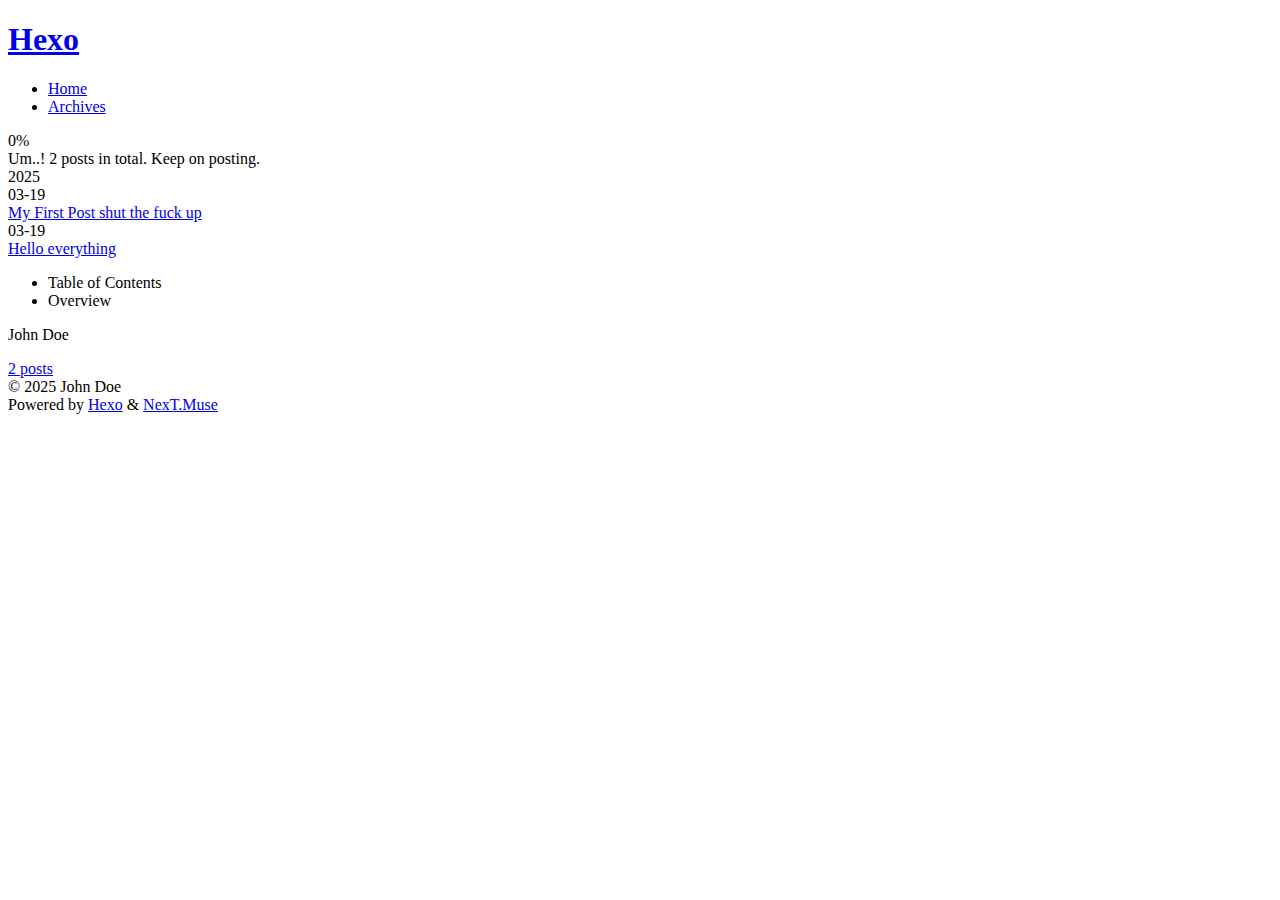
==== commit 8ccfd3b3: "Site updated: 2025-03-19 04:56:20" ====
--- a/archives/index.html
+++ b/archives/index.html
@@ -5,30 +5,30 @@
 <meta name="viewport" content="width=device-width, initial-scale=1, maximum-scale=2">
 <meta name="theme-color" content="#222">
 <meta name="generator" content="Hexo 7.3.0">
-  <link rel="apple-touch-icon" sizes="180x180" href="/images/apple-touch-icon-next.png">
-  <link rel="icon" type="image/png" sizes="32x32" href="/images/favicon-32x32-next.png">
-  <link rel="icon" type="image/png" sizes="16x16" href="/images/favicon-16x16-next.png">
-  <link rel="mask-icon" href="/images/logo.svg" color="#222">
-
-<link rel="stylesheet" href="/css/main.css">
-
-
-<link rel="stylesheet" href="/lib/font-awesome/css/all.min.css">
+  <link rel="apple-touch-icon" sizes="180x180" href="/project/images/apple-touch-icon-next.png">
+  <link rel="icon" type="image/png" sizes="32x32" href="/project/images/favicon-32x32-next.png">
+  <link rel="icon" type="image/png" sizes="16x16" href="/project/images/favicon-16x16-next.png">
+  <link rel="mask-icon" href="/project/images/logo.svg" color="#222">
+
+<link rel="stylesheet" href="/project/css/main.css">
+
+
+<link rel="stylesheet" href="/project/lib/font-awesome/css/all.min.css">
 
 <script id="hexo-configurations">
     var NexT = window.NexT || {};
-    var CONFIG = {"hostname":"example.com","root":"/","scheme":"Muse","version":"7.8.0","exturl":false,"sidebar":{"position":"left","display":"post","padding":18,"offset":12,"onmobile":false},"copycode":{"enable":false,"show_result":false,"style":null},"back2top":{"enable":true,"sidebar":false,"scrollpercent":false},"bookmark":{"enable":false,"color":"#222","save":"auto"},"fancybox":false,"mediumzoom":false,"lazyload":false,"pangu":false,"comments":{"style":"tabs","active":null,"storage":true,"lazyload":false,"nav":null},"algolia":{"hits":{"per_page":10},"labels":{"input_placeholder":"Search for Posts","hits_empty":"We didn't find any results for the search: ${query}","hits_stats":"${hits} results found in ${time} ms"}},"localsearch":{"enable":false,"trigger":"auto","top_n_per_article":1,"unescape":false,"preload":false},"motion":{"enable":true,"async":false,"transition":{"post_block":"fadeIn","post_header":"slideDownIn","post_body":"slideDownIn","coll_header":"slideLeftIn","sidebar":"slideUpIn"}}};
+    var CONFIG = {"hostname":"yusotheus.github.io","root":"/project/","scheme":"Muse","version":"7.8.0","exturl":false,"sidebar":{"position":"left","display":"post","padding":18,"offset":12,"onmobile":false},"copycode":{"enable":false,"show_result":false,"style":null},"back2top":{"enable":true,"sidebar":false,"scrollpercent":false},"bookmark":{"enable":false,"color":"#222","save":"auto"},"fancybox":false,"mediumzoom":false,"lazyload":false,"pangu":false,"comments":{"style":"tabs","active":null,"storage":true,"lazyload":false,"nav":null},"algolia":{"hits":{"per_page":10},"labels":{"input_placeholder":"Search for Posts","hits_empty":"We didn't find any results for the search: ${query}","hits_stats":"${hits} results found in ${time} ms"}},"localsearch":{"enable":false,"trigger":"auto","top_n_per_article":1,"unescape":false,"preload":false},"motion":{"enable":true,"async":false,"transition":{"post_block":"fadeIn","post_header":"slideDownIn","post_body":"slideDownIn","coll_header":"slideLeftIn","sidebar":"slideUpIn"}}};
   </script>
 
   <meta property="og:type" content="website">
 <meta property="og:title" content="Hexo">
-<meta property="og:url" content="http://example.com/archives/index.html">
+<meta property="og:url" content="https://yusotheus.github.io/project/archives/index.html">
 <meta property="og:site_name" content="Hexo">
 <meta property="og:locale" content="en_US">
 <meta property="article:author" content="John Doe">
 <meta name="twitter:card" content="summary">
 
-<link rel="canonical" href="http://example.com/archives/">
+<link rel="canonical" href="https://yusotheus.github.io/project/archives/">
 
 
 <script id="page-configurations">
@@ -90,7 +90,7 @@
 
   <div class="site-meta">
 
-    <a href="/" class="brand" rel="start">
+    <a href="/project/" class="brand" rel="start">
       <span class="logo-line-before"><i></i></span>
       <h1 class="site-title">Hexo</h1>
       <span class="logo-line-after"><i></i></span>
@@ -110,12 +110,12 @@
   <ul id="menu" class="main-menu menu">
         <li class="menu-item menu-item-home">
 
-    <a href="/" rel="section"><i class="fa fa-home fa-fw"></i>Home</a>
+    <a href="/project/" rel="section"><i class="fa fa-home fa-fw"></i>Home</a>
 
   </li>
         <li class="menu-item menu-item-archives">
 
-    <a href="/archives/" rel="section"><i class="fa fa-archive fa-fw"></i>Archives</a>
+    <a href="/project/archives/" rel="section"><i class="fa fa-archive fa-fw"></i>Archives</a>
 
   </li>
   </ul>
@@ -148,13 +148,33 @@
   <div class="post-block">
     <div class="posts-collapse">
       <div class="collection-title">
-        <span class="collection-header">Um..! 1 post. Keep on posting.</span>
+        <span class="collection-header">Um..! 2 posts in total. Keep on posting.</span>
       </div>
 
       
     <div class="collection-year">
       <span class="collection-header">2025</span>
     </div>
+
+  <article itemscope itemtype="http://schema.org/Article">
+    <header class="post-header">
+
+      <div class="post-meta">
+        <time itemprop="dateCreated"
+              datetime="2025-03-19T04:51:33+08:00"
+              content="2025-03-19">
+          03-19
+        </time>
+      </div>
+
+      <div class="post-title">
+          <a class="post-title-link" href="/project/2025/03/19/My-First-Post/" itemprop="url">
+            <span itemprop="name">My First Post shut the fuck up</span>
+          </a>
+      </div>
+
+    </header>
+  </article>
 
   <article itemscope itemtype="http://schema.org/Article">
     <header class="post-header">
@@ -168,7 +188,7 @@
       </div>
 
       <div class="post-title">
-          <a class="post-title-link" href="/2025/03/19/hello-world/" itemprop="url">
+          <a class="post-title-link" href="/project/2025/03/19/hello-world/" itemprop="url">
             <span itemprop="name">Hello everything</span>
           </a>
       </div>
@@ -246,9 +266,9 @@
 <div class="site-state-wrap motion-element">
   <nav class="site-state">
       <div class="site-state-item site-state-posts">
-          <a href="/archives/">
+          <a href="/project/archives/">
         
-          <span class="site-state-item-count">1</span>
+          <span class="site-state-item-count">2</span>
           <span class="site-state-item-name">posts</span>
         </a>
       </div>
@@ -299,19 +319,19 @@
   </div>
 
   
-  <script src="/lib/anime.min.js"></script>
-  <script src="/lib/velocity/velocity.min.js"></script>
-  <script src="/lib/velocity/velocity.ui.min.js"></script>
-
-<script src="/js/utils.js"></script>
-
-<script src="/js/motion.js"></script>
-
-
-<script src="/js/schemes/muse.js"></script>
-
-
-<script src="/js/next-boot.js"></script>
+  <script src="/project/lib/anime.min.js"></script>
+  <script src="/project/lib/velocity/velocity.min.js"></script>
+  <script src="/project/lib/velocity/velocity.ui.min.js"></script>
+
+<script src="/project/js/utils.js"></script>
+
+<script src="/project/js/motion.js"></script>
+
+
+<script src="/project/js/schemes/muse.js"></script>
+
+
+<script src="/project/js/next-boot.js"></script>
 
 
 
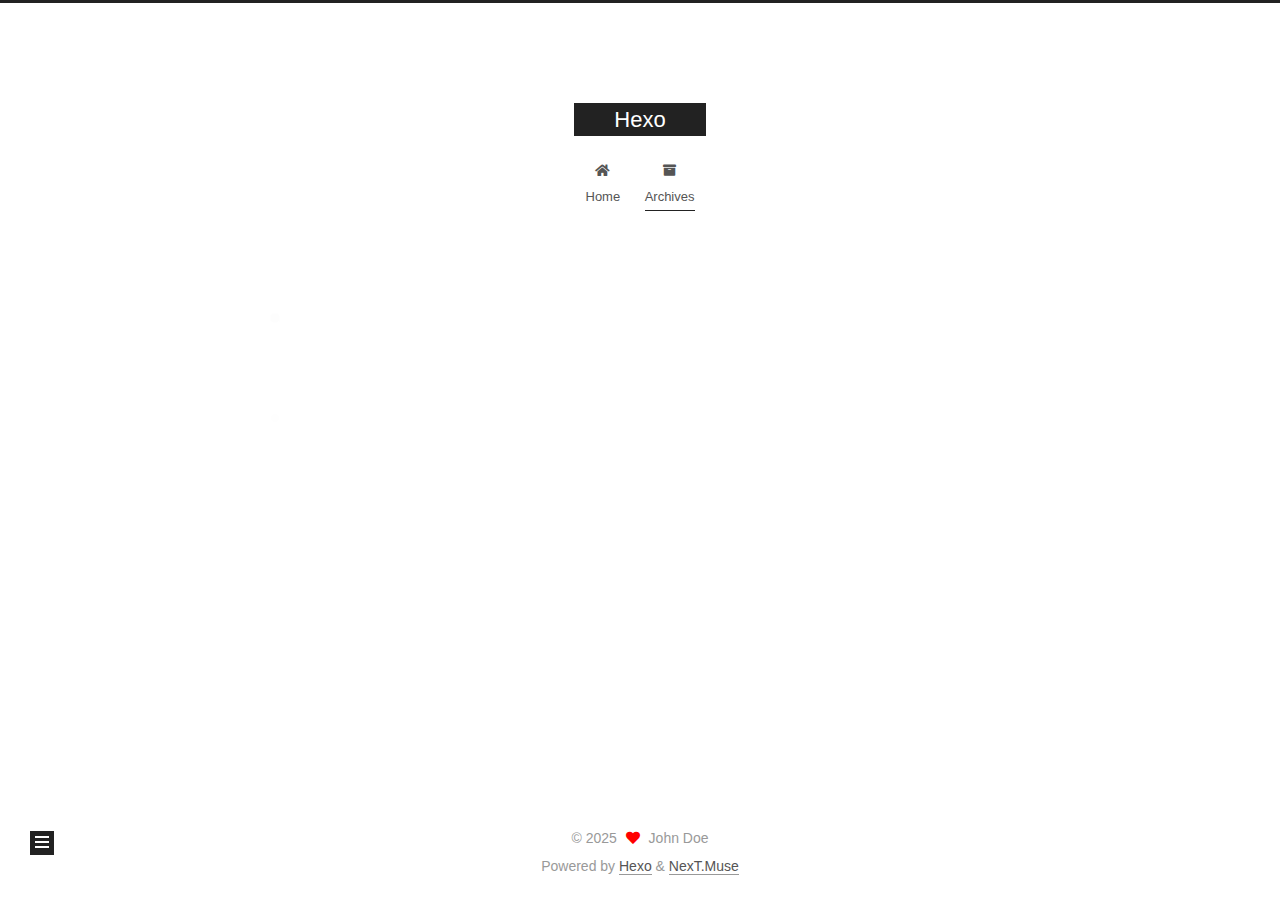
==== commit e2e90fc2: "Site updated: 2025-03-19 21:22:01" ====
--- a/archives/index.html
+++ b/archives/index.html
@@ -5,30 +5,30 @@
 <meta name="viewport" content="width=device-width, initial-scale=1, maximum-scale=2">
 <meta name="theme-color" content="#222">
 <meta name="generator" content="Hexo 7.3.0">
-  <link rel="apple-touch-icon" sizes="180x180" href="/project/images/apple-touch-icon-next.png">
-  <link rel="icon" type="image/png" sizes="32x32" href="/project/images/favicon-32x32-next.png">
-  <link rel="icon" type="image/png" sizes="16x16" href="/project/images/favicon-16x16-next.png">
-  <link rel="mask-icon" href="/project/images/logo.svg" color="#222">
-
-<link rel="stylesheet" href="/project/css/main.css">
-
-
-<link rel="stylesheet" href="/project/lib/font-awesome/css/all.min.css">
+  <link rel="apple-touch-icon" sizes="180x180" href="/images/apple-touch-icon-next.png">
+  <link rel="icon" type="image/png" sizes="32x32" href="/images/favicon-32x32-next.png">
+  <link rel="icon" type="image/png" sizes="16x16" href="/images/favicon-16x16-next.png">
+  <link rel="mask-icon" href="/images/logo.svg" color="#222">
+
+<link rel="stylesheet" href="/css/main.css">
+
+
+<link rel="stylesheet" href="/lib/font-awesome/css/all.min.css">
 
 <script id="hexo-configurations">
     var NexT = window.NexT || {};
-    var CONFIG = {"hostname":"yusotheus.github.io","root":"/project/","scheme":"Muse","version":"7.8.0","exturl":false,"sidebar":{"position":"left","display":"post","padding":18,"offset":12,"onmobile":false},"copycode":{"enable":false,"show_result":false,"style":null},"back2top":{"enable":true,"sidebar":false,"scrollpercent":false},"bookmark":{"enable":false,"color":"#222","save":"auto"},"fancybox":false,"mediumzoom":false,"lazyload":false,"pangu":false,"comments":{"style":"tabs","active":null,"storage":true,"lazyload":false,"nav":null},"algolia":{"hits":{"per_page":10},"labels":{"input_placeholder":"Search for Posts","hits_empty":"We didn't find any results for the search: ${query}","hits_stats":"${hits} results found in ${time} ms"}},"localsearch":{"enable":false,"trigger":"auto","top_n_per_article":1,"unescape":false,"preload":false},"motion":{"enable":true,"async":false,"transition":{"post_block":"fadeIn","post_header":"slideDownIn","post_body":"slideDownIn","coll_header":"slideLeftIn","sidebar":"slideUpIn"}}};
+    var CONFIG = {"hostname":"yusotheus.github.io","root":"/","scheme":"Muse","version":"7.8.0","exturl":false,"sidebar":{"position":"left","display":"post","padding":18,"offset":12,"onmobile":false},"copycode":{"enable":false,"show_result":false,"style":null},"back2top":{"enable":true,"sidebar":false,"scrollpercent":false},"bookmark":{"enable":false,"color":"#222","save":"auto"},"fancybox":false,"mediumzoom":false,"lazyload":false,"pangu":false,"comments":{"style":"tabs","active":null,"storage":true,"lazyload":false,"nav":null},"algolia":{"hits":{"per_page":10},"labels":{"input_placeholder":"Search for Posts","hits_empty":"We didn't find any results for the search: ${query}","hits_stats":"${hits} results found in ${time} ms"}},"localsearch":{"enable":false,"trigger":"auto","top_n_per_article":1,"unescape":false,"preload":false},"motion":{"enable":true,"async":false,"transition":{"post_block":"fadeIn","post_header":"slideDownIn","post_body":"slideDownIn","coll_header":"slideLeftIn","sidebar":"slideUpIn"}}};
   </script>
 
   <meta property="og:type" content="website">
 <meta property="og:title" content="Hexo">
-<meta property="og:url" content="https://yusotheus.github.io/project/archives/index.html">
+<meta property="og:url" content="https://yusotheus.github.io/archives/index.html">
 <meta property="og:site_name" content="Hexo">
 <meta property="og:locale" content="en_US">
 <meta property="article:author" content="John Doe">
 <meta name="twitter:card" content="summary">
 
-<link rel="canonical" href="https://yusotheus.github.io/project/archives/">
+<link rel="canonical" href="https://yusotheus.github.io/archives/">
 
 
 <script id="page-configurations">
@@ -90,7 +90,7 @@
 
   <div class="site-meta">
 
-    <a href="/project/" class="brand" rel="start">
+    <a href="/" class="brand" rel="start">
       <span class="logo-line-before"><i></i></span>
       <h1 class="site-title">Hexo</h1>
       <span class="logo-line-after"><i></i></span>
@@ -110,12 +110,12 @@
   <ul id="menu" class="main-menu menu">
         <li class="menu-item menu-item-home">
 
-    <a href="/project/" rel="section"><i class="fa fa-home fa-fw"></i>Home</a>
+    <a href="/" rel="section"><i class="fa fa-home fa-fw"></i>Home</a>
 
   </li>
         <li class="menu-item menu-item-archives">
 
-    <a href="/project/archives/" rel="section"><i class="fa fa-archive fa-fw"></i>Archives</a>
+    <a href="/archives/" rel="section"><i class="fa fa-archive fa-fw"></i>Archives</a>
 
   </li>
   </ul>
@@ -168,7 +168,7 @@
       </div>
 
       <div class="post-title">
-          <a class="post-title-link" href="/project/2025/03/19/My-First-Post/" itemprop="url">
+          <a class="post-title-link" href="/2025/03/19/My-First-Post/" itemprop="url">
             <span itemprop="name">My First Post shut the fuck up</span>
           </a>
       </div>
@@ -188,7 +188,7 @@
       </div>
 
       <div class="post-title">
-          <a class="post-title-link" href="/project/2025/03/19/hello-world/" itemprop="url">
+          <a class="post-title-link" href="/2025/03/19/hello-world/" itemprop="url">
             <span itemprop="name">Hello everything</span>
           </a>
       </div>
@@ -266,7 +266,7 @@
 <div class="site-state-wrap motion-element">
   <nav class="site-state">
       <div class="site-state-item site-state-posts">
-          <a href="/project/archives/">
+          <a href="/archives/">
         
           <span class="site-state-item-count">2</span>
           <span class="site-state-item-name">posts</span>
@@ -319,19 +319,19 @@
   </div>
 
   
-  <script src="/project/lib/anime.min.js"></script>
-  <script src="/project/lib/velocity/velocity.min.js"></script>
-  <script src="/project/lib/velocity/velocity.ui.min.js"></script>
-
-<script src="/project/js/utils.js"></script>
-
-<script src="/project/js/motion.js"></script>
-
-
-<script src="/project/js/schemes/muse.js"></script>
-
-
-<script src="/project/js/next-boot.js"></script>
+  <script src="/lib/anime.min.js"></script>
+  <script src="/lib/velocity/velocity.min.js"></script>
+  <script src="/lib/velocity/velocity.ui.min.js"></script>
+
+<script src="/js/utils.js"></script>
+
+<script src="/js/motion.js"></script>
+
+
+<script src="/js/schemes/muse.js"></script>
+
+
+<script src="/js/next-boot.js"></script>
 
 
 
--- a/css/main.css
+++ b/css/main.css
@@ -0,0 +1,2291 @@
+:root {
+  --body-bg-color: #fff;
+  --content-bg-color: #fff;
+  --card-bg-color: #f5f5f5;
+  --text-color: #555;
+  --blockquote-color: #666;
+  --link-color: #555;
+  --link-hover-color: #222;
+  --brand-color: #fff;
+  --brand-hover-color: #fff;
+  --table-row-odd-bg-color: #f9f9f9;
+  --table-row-hover-bg-color: #f5f5f5;
+  --menu-item-bg-color: #f5f5f5;
+  --btn-default-bg: #222;
+  --btn-default-color: #fff;
+  --btn-default-border-color: #222;
+  --btn-default-hover-bg: #fff;
+  --btn-default-hover-color: #222;
+  --btn-default-hover-border-color: #222;
+}
+html {
+  line-height: 1.15; /* 1 */
+  -webkit-text-size-adjust: 100%; /* 2 */
+}
+body {
+  margin: 0;
+}
+main {
+  display: block;
+}
+h1 {
+  font-size: 2em;
+  margin: 0.67em 0;
+}
+hr {
+  box-sizing: content-box; /* 1 */
+  height: 0; /* 1 */
+  overflow: visible; /* 2 */
+}
+pre {
+  font-family: monospace, monospace; /* 1 */
+  font-size: 1em; /* 2 */
+}
+a {
+  background: transparent;
+}
+abbr[title] {
+  border-bottom: none; /* 1 */
+  text-decoration: underline; /* 2 */
+  text-decoration: underline dotted; /* 2 */
+}
+b,
+strong {
+  font-weight: bolder;
+}
+code,
+kbd,
+samp {
+  font-family: monospace, monospace; /* 1 */
+  font-size: 1em; /* 2 */
+}
+small {
+  font-size: 80%;
+}
+sub,
+sup {
+  font-size: 75%;
+  line-height: 0;
+  position: relative;
+  vertical-align: baseline;
+}
+sub {
+  bottom: -0.25em;
+}
+sup {
+  top: -0.5em;
+}
+img {
+  border-style: none;
+}
+button,
+input,
+optgroup,
+select,
+textarea {
+  font-family: inherit; /* 1 */
+  font-size: 100%; /* 1 */
+  line-height: 1.15; /* 1 */
+  margin: 0; /* 2 */
+}
+button,
+input {
+/* 1 */
+  overflow: visible;
+}
+button,
+select {
+/* 1 */
+  text-transform: none;
+}
+button,
+[type='button'],
+[type='reset'],
+[type='submit'] {
+  -webkit-appearance: button;
+}
+button::-moz-focus-inner,
+[type='button']::-moz-focus-inner,
+[type='reset']::-moz-focus-inner,
+[type='submit']::-moz-focus-inner {
+  border-style: none;
+  padding: 0;
+}
+button:-moz-focusring,
+[type='button']:-moz-focusring,
+[type='reset']:-moz-focusring,
+[type='submit']:-moz-focusring {
+  outline: 1px dotted ButtonText;
+}
+fieldset {
+  padding: 0.35em 0.75em 0.625em;
+}
+legend {
+  box-sizing: border-box; /* 1 */
+  color: inherit; /* 2 */
+  display: table; /* 1 */
+  max-width: 100%; /* 1 */
+  padding: 0; /* 3 */
+  white-space: normal; /* 1 */
+}
+progress {
+  vertical-align: baseline;
+}
+textarea {
+  overflow: auto;
+}
+[type='checkbox'],
+[type='radio'] {
+  box-sizing: border-box; /* 1 */
+  padding: 0; /* 2 */
+}
+[type='number']::-webkit-inner-spin-button,
+[type='number']::-webkit-outer-spin-button {
+  height: auto;
+}
+[type='search'] {
+  outline-offset: -2px; /* 2 */
+  -webkit-appearance: textfield; /* 1 */
+}
+[type='search']::-webkit-search-decoration {
+  -webkit-appearance: none;
+}
+::-webkit-file-upload-button {
+  font: inherit; /* 2 */
+  -webkit-appearance: button; /* 1 */
+}
+details {
+  display: block;
+}
+summary {
+  display: list-item;
+}
+template {
+  display: none;
+}
+[hidden] {
+  display: none;
+}
+::selection {
+  background: #262a30;
+  color: #eee;
+}
+html,
+body {
+  height: 100%;
+}
+body {
+  background: var(--body-bg-color);
+  color: var(--text-color);
+  font-family: 'Lato', "PingFang SC", "Microsoft YaHei", sans-serif;
+  font-size: 1em;
+  line-height: 2;
+}
+@media (max-width: 991px) {
+  body {
+    padding-left: 0 !important;
+    padding-right: 0 !important;
+  }
+}
+h1,
+h2,
+h3,
+h4,
+h5,
+h6 {
+  font-family: 'Lato', "PingFang SC", "Microsoft YaHei", sans-serif;
+  font-weight: bold;
+  line-height: 1.5;
+  margin: 20px 0 15px;
+}
+h1 {
+  font-size: 1.5em;
+}
+h2 {
+  font-size: 1.375em;
+}
+h3 {
+  font-size: 1.25em;
+}
+h4 {
+  font-size: 1.125em;
+}
+h5 {
+  font-size: 1em;
+}
+h6 {
+  font-size: 0.875em;
+}
+p {
+  margin: 0 0 20px 0;
+}
+a,
+span.exturl {
+  border-bottom: 1px solid #999;
+  color: var(--link-color);
+  outline: 0;
+  text-decoration: none;
+  overflow-wrap: break-word;
+  word-wrap: break-word;
+  cursor: pointer;
+}
+a:hover,
+span.exturl:hover {
+  border-bottom-color: var(--link-hover-color);
+  color: var(--link-hover-color);
+}
+iframe,
+img,
+video {
+  display: block;
+  margin-left: auto;
+  margin-right: auto;
+  max-width: 100%;
+}
+hr {
+  background-image: repeating-linear-gradient(-45deg, #ddd, #ddd 4px, transparent 4px, transparent 8px);
+  border: 0;
+  height: 3px;
+  margin: 40px 0;
+}
+blockquote {
+  border-left: 4px solid #ddd;
+  color: var(--blockquote-color);
+  margin: 0;
+  padding: 0 15px;
+}
+blockquote cite::before {
+  content: '-';
+  padding: 0 5px;
+}
+dt {
+  font-weight: bold;
+}
+dd {
+  margin: 0;
+  padding: 0;
+}
+kbd {
+  background-color: #f5f5f5;
+  background-image: linear-gradient(#eee, #fff, #eee);
+  border: 1px solid #ccc;
+  border-radius: 0.2em;
+  box-shadow: 0.1em 0.1em 0.2em rgba(0,0,0,0.1);
+  color: #555;
+  font-family: inherit;
+  padding: 0.1em 0.3em;
+  white-space: nowrap;
+}
+.table-container {
+  overflow: auto;
+}
+table {
+  border-collapse: collapse;
+  border-spacing: 0;
+  font-size: 0.875em;
+  margin: 0 0 20px 0;
+  width: 100%;
+}
+tbody tr:nth-of-type(odd) {
+  background: var(--table-row-odd-bg-color);
+}
+tbody tr:hover {
+  background: var(--table-row-hover-bg-color);
+}
+caption,
+th,
+td {
+  font-weight: normal;
+  padding: 8px;
+  vertical-align: middle;
+}
+th,
+td {
+  border: 1px solid #ddd;
+  border-bottom: 3px solid #ddd;
+}
+th {
+  font-weight: 700;
+  padding-bottom: 10px;
+}
+td {
+  border-bottom-width: 1px;
+}
+.btn {
+  background: var(--btn-default-bg);
+  border: 2px solid var(--btn-default-border-color);
+  border-radius: 0;
+  color: var(--btn-default-color);
+  display: inline-block;
+  font-size: 0.875em;
+  line-height: 2;
+  padding: 0 20px;
+  text-decoration: none;
+  transition-property: background-color;
+  transition-delay: 0s;
+  transition-duration: 0.2s;
+  transition-timing-function: ease-in-out;
+}
+.btn:hover {
+  background: var(--btn-default-hover-bg);
+  border-color: var(--btn-default-hover-border-color);
+  color: var(--btn-default-hover-color);
+}
+.btn + .btn {
+  margin: 0 0 8px 8px;
+}
+.btn .fa-fw {
+  text-align: left;
+  width: 1.285714285714286em;
+}
+.toggle {
+  line-height: 0;
+}
+.toggle .toggle-line {
+  background: #fff;
+  display: inline-block;
+  height: 2px;
+  left: 0;
+  position: relative;
+  top: 0;
+  transition: all 0.4s;
+  vertical-align: top;
+  width: 100%;
+}
+.toggle .toggle-line:not(:first-child) {
+  margin-top: 3px;
+}
+.toggle.toggle-arrow .toggle-line-first {
+  left: 50%;
+  top: 2px;
+  transform: rotate(45deg);
+  width: 50%;
+}
+.toggle.toggle-arrow .toggle-line-middle {
+  left: 2px;
+  width: 90%;
+}
+.toggle.toggle-arrow .toggle-line-last {
+  left: 50%;
+  top: -2px;
+  transform: rotate(-45deg);
+  width: 50%;
+}
+.toggle.toggle-close .toggle-line-first {
+  transform: rotate(-45deg);
+  top: 5px;
+}
+.toggle.toggle-close .toggle-line-middle {
+  opacity: 0;
+}
+.toggle.toggle-close .toggle-line-last {
+  transform: rotate(45deg);
+  top: -5px;
+}
+.highlight,
+pre {
+  background: #f7f7f7;
+  color: #4d4d4c;
+  line-height: 1.6;
+  margin: 0 auto 20px;
+}
+pre,
+code {
+  font-family: consolas, Menlo, monospace, "PingFang SC", "Microsoft YaHei";
+}
+code {
+  background: #eee;
+  border-radius: 3px;
+  color: #555;
+  padding: 2px 4px;
+  overflow-wrap: break-word;
+  word-wrap: break-word;
+}
+.highlight *::selection {
+  background: #d6d6d6;
+}
+.highlight pre {
+  border: 0;
+  margin: 0;
+  padding: 10px 0;
+}
+.highlight table {
+  border: 0;
+  margin: 0;
+  width: auto;
+}
+.highlight td {
+  border: 0;
+  padding: 0;
+}
+.highlight figcaption {
+  background: #eff2f3;
+  color: #4d4d4c;
+  display: flex;
+  font-size: 0.875em;
+  justify-content: space-between;
+  line-height: 1.2;
+  padding: 0.5em;
+}
+.highlight figcaption a {
+  color: #4d4d4c;
+}
+.highlight figcaption a:hover {
+  border-bottom-color: #4d4d4c;
+}
+.highlight .gutter {
+  -moz-user-select: none;
+  -ms-user-select: none;
+  -webkit-user-select: none;
+  user-select: none;
+}
+.highlight .gutter pre {
+  background: #eff2f3;
+  color: #869194;
+  padding-left: 10px;
+  padding-right: 10px;
+  text-align: right;
+}
+.highlight .code pre {
+  background: #f7f7f7;
+  padding-left: 10px;
+  width: 100%;
+}
+.gist table {
+  width: auto;
+}
+.gist table td {
+  border: 0;
+}
+pre {
+  overflow: auto;
+  padding: 10px;
+}
+pre code {
+  background: none;
+  color: #4d4d4c;
+  font-size: 0.875em;
+  padding: 0;
+  text-shadow: none;
+}
+pre .deletion {
+  background: #fdd;
+}
+pre .addition {
+  background: #dfd;
+}
+pre .meta {
+  color: #eab700;
+  -moz-user-select: none;
+  -ms-user-select: none;
+  -webkit-user-select: none;
+  user-select: none;
+}
+pre .comment {
+  color: #8e908c;
+}
+pre .variable,
+pre .attribute,
+pre .tag,
+pre .name,
+pre .regexp,
+pre .ruby .constant,
+pre .xml .tag .title,
+pre .xml .pi,
+pre .xml .doctype,
+pre .html .doctype,
+pre .css .id,
+pre .css .class,
+pre .css .pseudo {
+  color: #c82829;
+}
+pre .number,
+pre .preprocessor,
+pre .built_in,
+pre .builtin-name,
+pre .literal,
+pre .params,
+pre .constant,
+pre .command {
+  color: #f5871f;
+}
+pre .ruby .class .title,
+pre .css .rules .attribute,
+pre .string,
+pre .symbol,
+pre .value,
+pre .inheritance,
+pre .header,
+pre .ruby .symbol,
+pre .xml .cdata,
+pre .special,
+pre .formula {
+  color: #718c00;
+}
+pre .title,
+pre .css .hexcolor {
+  color: #3e999f;
+}
+pre .function,
+pre .python .decorator,
+pre .python .title,
+pre .ruby .function .title,
+pre .ruby .title .keyword,
+pre .perl .sub,
+pre .javascript .title,
+pre .coffeescript .title {
+  color: #4271ae;
+}
+pre .keyword,
+pre .javascript .function {
+  color: #8959a8;
+}
+.blockquote-center {
+  border-left: none;
+  margin: 40px 0;
+  padding: 0;
+  position: relative;
+  text-align: center;
+}
+.blockquote-center .fa {
+  display: block;
+  opacity: 0.6;
+  position: absolute;
+  width: 100%;
+}
+.blockquote-center .fa-quote-left {
+  border-top: 1px solid #ccc;
+  text-align: left;
+  top: -20px;
+}
+.blockquote-center .fa-quote-right {
+  border-bottom: 1px solid #ccc;
+  text-align: right;
+  bottom: -20px;
+}
+.blockquote-center p,
+.blockquote-center div {
+  text-align: center;
+}
+.post-body .group-picture img {
+  margin: 0 auto;
+  padding: 0 3px;
+}
+.group-picture-row {
+  margin-bottom: 6px;
+  overflow: hidden;
+}
+.group-picture-column {
+  float: left;
+  margin-bottom: 10px;
+}
+.post-body .label {
+  color: #555;
+  display: inline;
+  padding: 0 2px;
+}
+.post-body .label.default {
+  background: #f0f0f0;
+}
+.post-body .label.primary {
+  background: #efe6f7;
+}
+.post-body .label.info {
+  background: #e5f2f8;
+}
+.post-body .label.success {
+  background: #e7f4e9;
+}
+.post-body .label.warning {
+  background: #fcf6e1;
+}
+.post-body .label.danger {
+  background: #fae8eb;
+}
+.post-body .tabs {
+  margin-bottom: 20px;
+}
+.post-body .tabs,
+.tabs-comment {
+  display: block;
+  padding-top: 10px;
+  position: relative;
+}
+.post-body .tabs ul.nav-tabs,
+.tabs-comment ul.nav-tabs {
+  display: flex;
+  flex-wrap: wrap;
+  margin: 0;
+  margin-bottom: -1px;
+  padding: 0;
+}
+@media (max-width: 413px) {
+  .post-body .tabs ul.nav-tabs,
+  .tabs-comment ul.nav-tabs {
+    display: block;
+    margin-bottom: 5px;
+  }
+}
+.post-body .tabs ul.nav-tabs li.tab,
+.tabs-comment ul.nav-tabs li.tab {
+  border-bottom: 1px solid #ddd;
+  border-left: 1px solid transparent;
+  border-right: 1px solid transparent;
+  border-top: 3px solid transparent;
+  flex-grow: 1;
+  list-style-type: none;
+  border-radius: 0 0 0 0;
+}
+@media (max-width: 413px) {
+  .post-body .tabs ul.nav-tabs li.tab,
+  .tabs-comment ul.nav-tabs li.tab {
+    border-bottom: 1px solid transparent;
+    border-left: 3px solid transparent;
+    border-right: 1px solid transparent;
+    border-top: 1px solid transparent;
+  }
+}
+@media (max-width: 413px) {
+  .post-body .tabs ul.nav-tabs li.tab,
+  .tabs-comment ul.nav-tabs li.tab {
+    border-radius: 0;
+  }
+}
+.post-body .tabs ul.nav-tabs li.tab a,
+.tabs-comment ul.nav-tabs li.tab a {
+  border-bottom: initial;
+  display: block;
+  line-height: 1.8;
+  outline: 0;
+  padding: 0.25em 0.75em;
+  text-align: center;
+  transition-delay: 0s;
+  transition-duration: 0.2s;
+  transition-timing-function: ease-out;
+}
+.post-body .tabs ul.nav-tabs li.tab a i,
+.tabs-comment ul.nav-tabs li.tab a i {
+  width: 1.285714285714286em;
+}
+.post-body .tabs ul.nav-tabs li.tab.active,
+.tabs-comment ul.nav-tabs li.tab.active {
+  border-bottom: 1px solid transparent;
+  border-left: 1px solid #ddd;
+  border-right: 1px solid #ddd;
+  border-top: 3px solid #fc6423;
+}
+@media (max-width: 413px) {
+  .post-body .tabs ul.nav-tabs li.tab.active,
+  .tabs-comment ul.nav-tabs li.tab.active {
+    border-bottom: 1px solid #ddd;
+    border-left: 3px solid #fc6423;
+    border-right: 1px solid #ddd;
+    border-top: 1px solid #ddd;
+  }
+}
+.post-body .tabs ul.nav-tabs li.tab.active a,
+.tabs-comment ul.nav-tabs li.tab.active a {
+  color: var(--link-color);
+  cursor: default;
+}
+.post-body .tabs .tab-content .tab-pane,
+.tabs-comment .tab-content .tab-pane {
+  border: 1px solid #ddd;
+  border-top: 0;
+  padding: 20px 20px 0 20px;
+  border-radius: 0;
+}
+.post-body .tabs .tab-content .tab-pane:not(.active),
+.tabs-comment .tab-content .tab-pane:not(.active) {
+  display: none;
+}
+.post-body .tabs .tab-content .tab-pane.active,
+.tabs-comment .tab-content .tab-pane.active {
+  display: block;
+}
+.post-body .tabs .tab-content .tab-pane.active:nth-of-type(1),
+.tabs-comment .tab-content .tab-pane.active:nth-of-type(1) {
+  border-radius: 0 0 0 0;
+}
+@media (max-width: 413px) {
+  .post-body .tabs .tab-content .tab-pane.active:nth-of-type(1),
+  .tabs-comment .tab-content .tab-pane.active:nth-of-type(1) {
+    border-radius: 0;
+  }
+}
+.post-body .note {
+  border-radius: 3px;
+  margin-bottom: 20px;
+  padding: 1em;
+  position: relative;
+  border: 1px solid #eee;
+  border-left-width: 5px;
+}
+.post-body .note h2,
+.post-body .note h3,
+.post-body .note h4,
+.post-body .note h5,
+.post-body .note h6 {
+  margin-top: 0;
+  border-bottom: initial;
+  margin-bottom: 0;
+  padding-top: 0;
+}
+.post-body .note p:first-child,
+.post-body .note ul:first-child,
+.post-body .note ol:first-child,
+.post-body .note table:first-child,
+.post-body .note pre:first-child,
+.post-body .note blockquote:first-child,
+.post-body .note img:first-child {
+  margin-top: 0;
+}
+.post-body .note p:last-child,
+.post-body .note ul:last-child,
+.post-body .note ol:last-child,
+.post-body .note table:last-child,
+.post-body .note pre:last-child,
+.post-body .note blockquote:last-child,
+.post-body .note img:last-child {
+  margin-bottom: 0;
+}
+.post-body .note.default {
+  border-left-color: #777;
+}
+.post-body .note.default h2,
+.post-body .note.default h3,
+.post-body .note.default h4,
+.post-body .note.default h5,
+.post-body .note.default h6 {
+  color: #777;
+}
+.post-body .note.primary {
+  border-left-color: #6f42c1;
+}
+.post-body .note.primary h2,
+.post-body .note.primary h3,
+.post-body .note.primary h4,
+.post-body .note.primary h5,
+.post-body .note.primary h6 {
+  color: #6f42c1;
+}
+.post-body .note.info {
+  border-left-color: #428bca;
+}
+.post-body .note.info h2,
+.post-body .note.info h3,
+.post-body .note.info h4,
+.post-body .note.info h5,
+.post-body .note.info h6 {
+  color: #428bca;
+}
+.post-body .note.success {
+  border-left-color: #5cb85c;
+}
+.post-body .note.success h2,
+.post-body .note.success h3,
+.post-body .note.success h4,
+.post-body .note.success h5,
+.post-body .note.success h6 {
+  color: #5cb85c;
+}
+.post-body .note.warning {
+  border-left-color: #f0ad4e;
+}
+.post-body .note.warning h2,
+.post-body .note.warning h3,
+.post-body .note.warning h4,
+.post-body .note.warning h5,
+.post-body .note.warning h6 {
+  color: #f0ad4e;
+}
+.post-body .note.danger {
+  border-left-color: #d9534f;
+}
+.post-body .note.danger h2,
+.post-body .note.danger h3,
+.post-body .note.danger h4,
+.post-body .note.danger h5,
+.post-body .note.danger h6 {
+  color: #d9534f;
+}
+.pagination .prev,
+.pagination .next,
+.pagination .page-number,
+.pagination .space {
+  display: inline-block;
+  margin: 0 10px;
+  padding: 0 11px;
+  position: relative;
+  top: -1px;
+}
+@media (max-width: 767px) {
+  .pagination .prev,
+  .pagination .next,
+  .pagination .page-number,
+  .pagination .space {
+    margin: 0 5px;
+  }
+}
+.pagination {
+  border-top: 1px solid #eee;
+  margin: 120px 0 0;
+  text-align: center;
+}
+.pagination .prev,
+.pagination .next,
+.pagination .page-number {
+  border-bottom: 0;
+  border-top: 1px solid #eee;
+  transition-property: border-color;
+  transition-delay: 0s;
+  transition-duration: 0.2s;
+  transition-timing-function: ease-in-out;
+}
+.pagination .prev:hover,
+.pagination .next:hover,
+.pagination .page-number:hover {
+  border-top-color: #222;
+}
+.pagination .space {
+  margin: 0;
+  padding: 0;
+}
+.pagination .prev {
+  margin-left: 0;
+}
+.pagination .next {
+  margin-right: 0;
+}
+.pagination .page-number.current {
+  background: #ccc;
+  border-top-color: #ccc;
+  color: #fff;
+}
+@media (max-width: 767px) {
+  .pagination {
+    border-top: none;
+  }
+  .pagination .prev,
+  .pagination .next,
+  .pagination .page-number {
+    border-bottom: 1px solid #eee;
+    border-top: 0;
+    margin-bottom: 10px;
+    padding: 0 10px;
+  }
+  .pagination .prev:hover,
+  .pagination .next:hover,
+  .pagination .page-number:hover {
+    border-bottom-color: #222;
+  }
+}
+.comments {
+  margin-top: 60px;
+  overflow: hidden;
+}
+.comment-button-group {
+  display: flex;
+  flex-wrap: wrap-reverse;
+  justify-content: center;
+  margin: 1em 0;
+}
+.comment-button-group .comment-button {
+  margin: 0.1em 0.2em;
+}
+.comment-button-group .comment-button.active {
+  background: var(--btn-default-hover-bg);
+  border-color: var(--btn-default-hover-border-color);
+  color: var(--btn-default-hover-color);
+}
+.comment-position {
+  display: none;
+}
+.comment-position.active {
+  display: block;
+}
+.tabs-comment {
+  background: var(--content-bg-color);
+  margin-top: 4em;
+  padding-top: 0;
+}
+.tabs-comment .comments {
+  border: 0;
+  box-shadow: none;
+  margin-top: 0;
+  padding-top: 0;
+}
+.container {
+  min-height: 100%;
+  position: relative;
+}
+.main-inner {
+  margin: 0 auto;
+  width: 700px;
+}
+@media (min-width: 1200px) {
+  .main-inner {
+    width: 800px;
+  }
+}
+@media (min-width: 1600px) {
+  .main-inner {
+    width: 900px;
+  }
+}
+@media (max-width: 767px) {
+  .content-wrap {
+    padding: 0 20px;
+  }
+}
+.header {
+  background: transparent;
+}
+.header-inner {
+  margin: 0 auto;
+  width: 700px;
+}
+@media (min-width: 1200px) {
+  .header-inner {
+    width: 800px;
+  }
+}
+@media (min-width: 1600px) {
+  .header-inner {
+    width: 900px;
+  }
+}
+.site-brand-container {
+  display: flex;
+  flex-shrink: 0;
+  padding: 0 10px;
+}
+.headband {
+  background: #222;
+  height: 3px;
+}
+.site-meta {
+  flex-grow: 1;
+  text-align: center;
+}
+@media (max-width: 767px) {
+  .site-meta {
+    text-align: center;
+  }
+}
+.brand {
+  border-bottom: none;
+  color: var(--brand-color);
+  display: inline-block;
+  line-height: 1.375em;
+  padding: 0 40px;
+  position: relative;
+}
+.brand:hover {
+  color: var(--brand-hover-color);
+}
+.site-title {
+  font-family: 'Lato', "PingFang SC", "Microsoft YaHei", sans-serif;
+  font-size: 1.375em;
+  font-weight: normal;
+  margin: 0;
+}
+.site-subtitle {
+  color: #999;
+  font-size: 0.8125em;
+  margin: 10px 0;
+}
+.use-motion .brand {
+  opacity: 0;
+}
+.use-motion .site-title,
+.use-motion .site-subtitle,
+.use-motion .custom-logo-image {
+  opacity: 0;
+  position: relative;
+  top: -10px;
+}
+.site-nav-toggle,
+.site-nav-right {
+  display: none;
+}
+@media (max-width: 767px) {
+  .site-nav-toggle,
+  .site-nav-right {
+    display: flex;
+    flex-direction: column;
+    justify-content: center;
+  }
+}
+.site-nav-toggle .toggle,
+.site-nav-right .toggle {
+  color: var(--text-color);
+  padding: 10px;
+  width: 22px;
+}
+.site-nav-toggle .toggle .toggle-line,
+.site-nav-right .toggle .toggle-line {
+  background: var(--text-color);
+  border-radius: 1px;
+}
+.site-nav {
+  display: block;
+}
+@media (max-width: 767px) {
+  .site-nav {
+    clear: both;
+    display: none;
+  }
+}
+.site-nav.site-nav-on {
+  display: block;
+}
+.menu {
+  margin-top: 20px;
+  padding-left: 0;
+  text-align: center;
+}
+.menu-item {
+  display: inline-block;
+  list-style: none;
+  margin: 0 10px;
+}
+@media (max-width: 767px) {
+  .menu-item {
+    display: block;
+    margin-top: 10px;
+  }
+  .menu-item.menu-item-search {
+    display: none;
+  }
+}
+.menu-item a,
+.menu-item span.exturl {
+  border-bottom: 0;
+  display: block;
+  font-size: 0.8125em;
+  transition-property: border-color;
+  transition-delay: 0s;
+  transition-duration: 0.2s;
+  transition-timing-function: ease-in-out;
+}
+@media (hover: none) {
+  .menu-item a:hover,
+  .menu-item span.exturl:hover {
+    border-bottom-color: transparent !important;
+  }
+}
+.menu-item .fa,
+.menu-item .fab,
+.menu-item .far,
+.menu-item .fas {
+  margin-right: 8px;
+}
+.menu-item .badge {
+  display: inline-block;
+  font-weight: bold;
+  line-height: 1;
+  margin-left: 0.35em;
+  margin-top: 0.35em;
+  text-align: center;
+  white-space: nowrap;
+}
+@media (max-width: 767px) {
+  .menu-item .badge {
+    float: right;
+    margin-left: 0;
+  }
+}
+.menu-item-active a,
+.menu .menu-item a:hover,
+.menu .menu-item span.exturl:hover {
+  background: var(--menu-item-bg-color);
+}
+.use-motion .menu-item {
+  opacity: 0;
+}
+.sidebar {
+  background: #222;
+  bottom: 0;
+  box-shadow: inset 0 2px 6px #000;
+  position: fixed;
+  top: 0;
+}
+@media (max-width: 991px) {
+  .sidebar {
+    display: none;
+  }
+}
+.sidebar-inner {
+  color: #999;
+  padding: 18px 10px;
+  text-align: center;
+}
+.cc-license {
+  margin-top: 10px;
+  text-align: center;
+}
+.cc-license .cc-opacity {
+  border-bottom: none;
+  opacity: 0.7;
+}
+.cc-license .cc-opacity:hover {
+  opacity: 0.9;
+}
+.cc-license img {
+  display: inline-block;
+}
+.site-author-image {
+  border: 2px solid #333;
+  display: block;
+  margin: 0 auto;
+  max-width: 96px;
+  padding: 2px;
+}
+.site-author-name {
+  color: #f5f5f5;
+  font-weight: normal;
+  margin: 5px 0 0;
+  text-align: center;
+}
+.site-description {
+  color: #999;
+  font-size: 1em;
+  margin-top: 5px;
+  text-align: center;
+}
+.links-of-author {
+  margin-top: 15px;
+}
+.links-of-author a,
+.links-of-author span.exturl {
+  border-bottom-color: #555;
+  display: inline-block;
+  font-size: 0.8125em;
+  margin-bottom: 10px;
+  margin-right: 10px;
+  vertical-align: middle;
+}
+.links-of-author a::before,
+.links-of-author span.exturl::before {
+  background: #d0ff9e;
+  border-radius: 50%;
+  content: ' ';
+  display: inline-block;
+  height: 4px;
+  margin-right: 3px;
+  vertical-align: middle;
+  width: 4px;
+}
+.sidebar-button {
+  margin-top: 15px;
+}
+.sidebar-button a {
+  border: 1px solid #fc6423;
+  border-radius: 4px;
+  color: #fc6423;
+  display: inline-block;
+  padding: 0 15px;
+}
+.sidebar-button a .fa,
+.sidebar-button a .fab,
+.sidebar-button a .far,
+.sidebar-button a .fas {
+  margin-right: 5px;
+}
+.sidebar-button a:hover {
+  background: #fc6423;
+  border: 1px solid #fc6423;
+  color: #fff;
+}
+.sidebar-button a:hover .fa,
+.sidebar-button a:hover .fab,
+.sidebar-button a:hover .far,
+.sidebar-button a:hover .fas {
+  color: #fff;
+}
+.links-of-blogroll {
+  font-size: 0.8125em;
+  margin-top: 10px;
+}
+.links-of-blogroll-title {
+  font-size: 0.875em;
+  font-weight: 600;
+  margin-top: 0;
+}
+.links-of-blogroll-list {
+  list-style: none;
+  margin: 0;
+  padding: 0;
+}
+#sidebar-dimmer {
+  display: none;
+}
+@media (max-width: 767px) {
+  #sidebar-dimmer {
+    background: #000;
+    display: block;
+    height: 100%;
+    left: 100%;
+    opacity: 0;
+    position: fixed;
+    top: 0;
+    width: 100%;
+    z-index: 1100;
+  }
+  .sidebar-active + #sidebar-dimmer {
+    opacity: 0.7;
+    transform: translateX(-100%);
+    transition: opacity 0.5s;
+  }
+}
+.sidebar-nav {
+  margin: 0;
+  padding-bottom: 20px;
+  padding-left: 0;
+}
+.sidebar-nav li {
+  border-bottom: 1px solid transparent;
+  color: #666;
+  cursor: pointer;
+  display: inline-block;
+  font-size: 0.875em;
+}
+.sidebar-nav li.sidebar-nav-overview {
+  margin-left: 10px;
+}
+.sidebar-nav li:hover {
+  color: #f5f5f5;
+}
+.sidebar-nav .sidebar-nav-active {
+  border-bottom-color: #87daff;
+  color: #87daff;
+}
+.sidebar-nav .sidebar-nav-active:hover {
+  color: #87daff;
+}
+.sidebar-panel {
+  display: none;
+  overflow-x: hidden;
+  overflow-y: auto;
+}
+.sidebar-panel-active {
+  display: block;
+}
+.sidebar-toggle {
+  background: #222;
+  bottom: 45px;
+  cursor: pointer;
+  height: 14px;
+  left: 30px;
+  padding: 5px;
+  position: fixed;
+  width: 14px;
+  z-index: 1300;
+}
+@media (max-width: 991px) {
+  .sidebar-toggle {
+    left: 20px;
+    opacity: 0.8;
+    display: none;
+  }
+}
+.sidebar-toggle:hover .toggle-line {
+  background: #87daff;
+}
+.post-toc {
+  font-size: 0.875em;
+}
+.post-toc ol {
+  list-style: none;
+  margin: 0;
+  padding: 0 2px 5px 10px;
+  text-align: left;
+}
+.post-toc ol > ol {
+  padding-left: 0;
+}
+.post-toc ol a {
+  transition-property: all;
+  transition-delay: 0s;
+  transition-duration: 0.2s;
+  transition-timing-function: ease-in-out;
+}
+.post-toc .nav-item {
+  line-height: 1.8;
+  overflow: hidden;
+  text-overflow: ellipsis;
+  white-space: nowrap;
+}
+.post-toc .nav .nav-child {
+  display: none;
+}
+.post-toc .nav .active > .nav-child {
+  display: block;
+}
+.post-toc .nav .active-current > .nav-child {
+  display: block;
+}
+.post-toc .nav .active-current > .nav-child > .nav-item {
+  display: block;
+}
+.post-toc .nav .active > a {
+  border-bottom-color: #87daff;
+  color: #87daff;
+}
+.post-toc .nav .active-current > a {
+  color: #87daff;
+}
+.post-toc .nav .active-current > a:hover {
+  color: #87daff;
+}
+.site-state {
+  display: flex;
+  justify-content: center;
+  line-height: 1.4;
+  margin-top: 10px;
+  overflow: hidden;
+  text-align: center;
+  white-space: nowrap;
+}
+.site-state-item {
+  padding: 0 15px;
+}
+.site-state-item:not(:first-child) {
+  border-left: 1px solid #333;
+}
+.site-state-item a {
+  border-bottom: none;
+}
+.site-state-item-count {
+  display: block;
+  font-size: 1.25em;
+  font-weight: 600;
+  text-align: center;
+}
+.site-state-item-name {
+  color: inherit;
+  font-size: 0.875em;
+}
+.footer {
+  color: #999;
+  font-size: 0.875em;
+  padding: 20px 0;
+}
+.footer.footer-fixed {
+  bottom: 0;
+  left: 0;
+  position: absolute;
+  right: 0;
+}
+.footer-inner {
+  box-sizing: border-box;
+  margin: 0 auto;
+  text-align: center;
+  width: 700px;
+}
+@media (min-width: 1200px) {
+  .footer-inner {
+    width: 800px;
+  }
+}
+@media (min-width: 1600px) {
+  .footer-inner {
+    width: 900px;
+  }
+}
+.languages {
+  display: inline-block;
+  font-size: 1.125em;
+  position: relative;
+}
+.languages .lang-select-label span {
+  margin: 0 0.5em;
+}
+.languages .lang-select {
+  height: 100%;
+  left: 0;
+  opacity: 0;
+  position: absolute;
+  top: 0;
+  width: 100%;
+}
+.with-love {
+  color: #ff0000;
+  display: inline-block;
+  margin: 0 5px;
+}
+.powered-by,
+.theme-info {
+  display: inline-block;
+}
+@-moz-keyframes iconAnimate {
+  0%, 100% {
+    transform: scale(1);
+  }
+  10%, 30% {
+    transform: scale(0.9);
+  }
+  20%, 40%, 60%, 80% {
+    transform: scale(1.1);
+  }
+  50%, 70% {
+    transform: scale(1.1);
+  }
+}
+@-webkit-keyframes iconAnimate {
+  0%, 100% {
+    transform: scale(1);
+  }
+  10%, 30% {
+    transform: scale(0.9);
+  }
+  20%, 40%, 60%, 80% {
+    transform: scale(1.1);
+  }
+  50%, 70% {
+    transform: scale(1.1);
+  }
+}
+@-o-keyframes iconAnimate {
+  0%, 100% {
+    transform: scale(1);
+  }
+  10%, 30% {
+    transform: scale(0.9);
+  }
+  20%, 40%, 60%, 80% {
+    transform: scale(1.1);
+  }
+  50%, 70% {
+    transform: scale(1.1);
+  }
+}
+@keyframes iconAnimate {
+  0%, 100% {
+    transform: scale(1);
+  }
+  10%, 30% {
+    transform: scale(0.9);
+  }
+  20%, 40%, 60%, 80% {
+    transform: scale(1.1);
+  }
+  50%, 70% {
+    transform: scale(1.1);
+  }
+}
+.back-to-top {
+  font-size: 12px;
+  text-align: center;
+  transition-delay: 0s;
+  transition-duration: 0.2s;
+  transition-timing-function: ease-in-out;
+}
+.back-to-top {
+  background: #222;
+  bottom: -100px;
+  box-sizing: border-box;
+  color: #fff;
+  cursor: pointer;
+  left: 30px;
+  opacity: 1;
+  padding: 0 6px;
+  position: fixed;
+  transition-property: bottom;
+  z-index: 1300;
+  width: 24px;
+}
+.back-to-top span {
+  display: none;
+}
+.back-to-top:hover {
+  color: #87daff;
+}
+.back-to-top.back-to-top-on {
+  bottom: 19px;
+}
+@media (max-width: 991px) {
+  .back-to-top {
+    left: 20px;
+    opacity: 0.8;
+  }
+}
+.post-body {
+  font-family: 'Lato', "PingFang SC", "Microsoft YaHei", sans-serif;
+  overflow-wrap: break-word;
+  word-wrap: break-word;
+}
+@media (min-width: 1200px) {
+  .post-body {
+    font-size: 1.125em;
+  }
+}
+.post-body .exturl .fa {
+  font-size: 0.875em;
+  margin-left: 4px;
+}
+.post-body .image-caption,
+.post-body .figure .caption {
+  color: #999;
+  font-size: 0.875em;
+  font-weight: bold;
+  line-height: 1;
+  margin: -20px auto 15px;
+  text-align: center;
+}
+.post-sticky-flag {
+  display: inline-block;
+  transform: rotate(30deg);
+}
+.post-button {
+  margin-top: 40px;
+  text-align: center;
+}
+.use-motion .post-block,
+.use-motion .pagination,
+.use-motion .comments {
+  opacity: 0;
+}
+.use-motion .post-header {
+  opacity: 0;
+}
+.use-motion .post-body {
+  opacity: 0;
+}
+.use-motion .collection-header {
+  opacity: 0;
+}
+.posts-collapse {
+  margin-left: 35px;
+  position: relative;
+}
+@media (max-width: 767px) {
+  .posts-collapse {
+    margin-left: 0px;
+    margin-right: 0px;
+  }
+}
+.posts-collapse .collection-title {
+  font-size: 1.125em;
+  position: relative;
+}
+.posts-collapse .collection-title::before {
+  background: #999;
+  border: 1px solid #fff;
+  border-radius: 50%;
+  content: ' ';
+  height: 10px;
+  left: 0;
+  margin-left: -6px;
+  margin-top: -4px;
+  position: absolute;
+  top: 50%;
+  width: 10px;
+}
+.posts-collapse .collection-year {
+  font-size: 1.5em;
+  font-weight: bold;
+  margin: 60px 0;
+  position: relative;
+}
+.posts-collapse .collection-year::before {
+  background: #bbb;
+  border-radius: 50%;
+  content: ' ';
+  height: 8px;
+  left: 0;
+  margin-left: -4px;
+  margin-top: -4px;
+  position: absolute;
+  top: 50%;
+  width: 8px;
+}
+.posts-collapse .collection-header {
+  display: block;
+  margin: 0 0 0 20px;
+}
+.posts-collapse .collection-header small {
+  color: #bbb;
+  margin-left: 5px;
+}
+.posts-collapse .post-header {
+  border-bottom: 1px dashed #ccc;
+  margin: 30px 0;
+  padding-left: 15px;
+  position: relative;
+  transition-property: border;
+  transition-delay: 0s;
+  transition-duration: 0.2s;
+  transition-timing-function: ease-in-out;
+}
+.posts-collapse .post-header::before {
+  background: #bbb;
+  border: 1px solid #fff;
+  border-radius: 50%;
+  content: ' ';
+  height: 6px;
+  left: 0;
+  margin-left: -4px;
+  position: absolute;
+  top: 0.75em;
+  transition-property: background;
+  width: 6px;
+  transition-delay: 0s;
+  transition-duration: 0.2s;
+  transition-timing-function: ease-in-out;
+}
+.posts-collapse .post-header:hover {
+  border-bottom-color: #666;
+}
+.posts-collapse .post-header:hover::before {
+  background: #222;
+}
+.posts-collapse .post-meta {
+  display: inline;
+  font-size: 0.75em;
+  margin-right: 10px;
+}
+.posts-collapse .post-title {
+  display: inline;
+}
+.posts-collapse .post-title a,
+.posts-collapse .post-title span.exturl {
+  border-bottom: none;
+  color: var(--link-color);
+}
+.posts-collapse .post-title .fa-external-link-alt {
+  font-size: 0.875em;
+  margin-left: 5px;
+}
+.posts-collapse::before {
+  background: #f5f5f5;
+  content: ' ';
+  height: 100%;
+  left: 0;
+  margin-left: -2px;
+  position: absolute;
+  top: 1.25em;
+  width: 4px;
+}
+.post-eof {
+  background: #ccc;
+  height: 1px;
+  margin: 80px auto 60px;
+  text-align: center;
+  width: 8%;
+}
+.post-block:last-of-type .post-eof {
+  display: none;
+}
+.content {
+  padding-top: 40px;
+}
+@media (min-width: 992px) {
+  .post-body {
+    text-align: justify;
+  }
+}
+@media (max-width: 991px) {
+  .post-body {
+    text-align: justify;
+  }
+}
+.post-body h1,
+.post-body h2,
+.post-body h3,
+.post-body h4,
+.post-body h5,
+.post-body h6 {
+  padding-top: 10px;
+}
+.post-body h1 .header-anchor,
+.post-body h2 .header-anchor,
+.post-body h3 .header-anchor,
+.post-body h4 .header-anchor,
+.post-body h5 .header-anchor,
+.post-body h6 .header-anchor {
+  border-bottom-style: none;
+  color: #ccc;
+  float: right;
+  margin-left: 10px;
+  visibility: hidden;
+}
+.post-body h1 .header-anchor:hover,
+.post-body h2 .header-anchor:hover,
+.post-body h3 .header-anchor:hover,
+.post-body h4 .header-anchor:hover,
+.post-body h5 .header-anchor:hover,
+.post-body h6 .header-anchor:hover {
+  color: inherit;
+}
+.post-body h1:hover .header-anchor,
+.post-body h2:hover .header-anchor,
+.post-body h3:hover .header-anchor,
+.post-body h4:hover .header-anchor,
+.post-body h5:hover .header-anchor,
+.post-body h6:hover .header-anchor {
+  visibility: visible;
+}
+.post-body iframe,
+.post-body img,
+.post-body video {
+  margin-bottom: 20px;
+}
+.post-body .video-container {
+  height: 0;
+  margin-bottom: 20px;
+  overflow: hidden;
+  padding-top: 75%;
+  position: relative;
+  width: 100%;
+}
+.post-body .video-container iframe,
+.post-body .video-container object,
+.post-body .video-container embed {
+  height: 100%;
+  left: 0;
+  margin: 0;
+  position: absolute;
+  top: 0;
+  width: 100%;
+}
+.post-gallery {
+  align-items: center;
+  display: grid;
+  grid-gap: 10px;
+  grid-template-columns: 1fr 1fr 1fr;
+  margin-bottom: 20px;
+}
+@media (max-width: 767px) {
+  .post-gallery {
+    grid-template-columns: 1fr 1fr;
+  }
+}
+.post-gallery a {
+  border: 0;
+}
+.post-gallery img {
+  margin: 0;
+}
+.posts-expand .post-header {
+  font-size: 1.125em;
+}
+.posts-expand .post-title {
+  font-size: 1.5em;
+  font-weight: normal;
+  margin: initial;
+  text-align: center;
+  overflow-wrap: break-word;
+  word-wrap: break-word;
+}
+.posts-expand .post-title-link {
+  border-bottom: none;
+  color: var(--link-color);
+  display: inline-block;
+  position: relative;
+  vertical-align: top;
+}
+.posts-expand .post-title-link::before {
+  background: var(--link-color);
+  bottom: 0;
+  content: '';
+  height: 2px;
+  left: 0;
+  position: absolute;
+  transform: scaleX(0);
+  visibility: hidden;
+  width: 100%;
+  transition-delay: 0s;
+  transition-duration: 0.2s;
+  transition-timing-function: ease-in-out;
+}
+.posts-expand .post-title-link:hover::before {
+  transform: scaleX(1);
+  visibility: visible;
+}
+.posts-expand .post-title-link .fa-external-link-alt {
+  font-size: 0.875em;
+  margin-left: 5px;
+}
+.posts-expand .post-meta {
+  color: #999;
+  font-family: 'Lato', "PingFang SC", "Microsoft YaHei", sans-serif;
+  font-size: 0.75em;
+  margin: 3px 0 60px 0;
+  text-align: center;
+}
+.posts-expand .post-meta .post-description {
+  font-size: 0.875em;
+  margin-top: 2px;
+}
+.posts-expand .post-meta time {
+  border-bottom: 1px dashed #999;
+  cursor: pointer;
+}
+.post-meta .post-meta-item + .post-meta-item::before {
+  content: '|';
+  margin: 0 0.5em;
+}
+.post-meta-divider {
+  margin: 0 0.5em;
+}
+.post-meta-item-icon {
+  margin-right: 3px;
+}
+@media (max-width: 991px) {
+  .post-meta-item-icon {
+    display: inline-block;
+  }
+}
+@media (max-width: 991px) {
+  .post-meta-item-text {
+    display: none;
+  }
+}
+.post-nav {
+  border-top: 1px solid #eee;
+  display: flex;
+  justify-content: space-between;
+  margin-top: 15px;
+  padding: 10px 5px 0;
+}
+.post-nav-item {
+  flex: 1;
+}
+.post-nav-item a {
+  border-bottom: none;
+  display: block;
+  font-size: 0.875em;
+  line-height: 1.6;
+  position: relative;
+}
+.post-nav-item a:active {
+  top: 2px;
+}
+.post-nav-item .fa {
+  font-size: 0.75em;
+}
+.post-nav-item:first-child {
+  margin-right: 15px;
+}
+.post-nav-item:first-child .fa {
+  margin-right: 5px;
+}
+.post-nav-item:last-child {
+  margin-left: 15px;
+  text-align: right;
+}
+.post-nav-item:last-child .fa {
+  margin-left: 5px;
+}
+.rtl.post-body p,
+.rtl.post-body a,
+.rtl.post-body h1,
+.rtl.post-body h2,
+.rtl.post-body h3,
+.rtl.post-body h4,
+.rtl.post-body h5,
+.rtl.post-body h6,
+.rtl.post-body li,
+.rtl.post-body ul,
+.rtl.post-body ol {
+  direction: rtl;
+  font-family: UKIJ Ekran;
+}
+.rtl.post-title {
+  font-family: UKIJ Ekran;
+}
+.post-tags {
+  margin-top: 40px;
+  text-align: center;
+}
+.post-tags a {
+  display: inline-block;
+  font-size: 0.8125em;
+}
+.post-tags a:not(:last-child) {
+  margin-right: 10px;
+}
+.post-widgets {
+  border-top: 1px solid #eee;
+  margin-top: 15px;
+  text-align: center;
+}
+.wp_rating {
+  height: 20px;
+  line-height: 20px;
+  margin-top: 10px;
+  padding-top: 6px;
+  text-align: center;
+}
+.social-like {
+  display: flex;
+  font-size: 0.875em;
+  justify-content: center;
+  text-align: center;
+}
+.reward-container {
+  margin: 20px auto;
+  padding: 10px 0;
+  text-align: center;
+  width: 90%;
+}
+.reward-container button {
+  background: transparent;
+  border: 1px solid #fc6423;
+  border-radius: 0;
+  color: #fc6423;
+  cursor: pointer;
+  line-height: 2;
+  outline: 0;
+  padding: 0 15px;
+  vertical-align: text-top;
+}
+.reward-container button:hover {
+  background: #fc6423;
+  border: 1px solid transparent;
+  color: #fa9366;
+}
+#qr {
+  padding-top: 20px;
+}
+#qr a {
+  border: 0;
+}
+#qr img {
+  display: inline-block;
+  margin: 0.8em 2em 0 2em;
+  max-width: 100%;
+  width: 180px;
+}
+#qr p {
+  text-align: center;
+}
+.category-all-page .category-all-title {
+  text-align: center;
+}
+.category-all-page .category-all {
+  margin-top: 20px;
+}
+.category-all-page .category-list {
+  list-style: none;
+  margin: 0;
+  padding: 0;
+}
+.category-all-page .category-list-item {
+  margin: 5px 10px;
+}
+.category-all-page .category-list-count {
+  color: #bbb;
+}
+.category-all-page .category-list-count::before {
+  content: ' (';
+  display: inline;
+}
+.category-all-page .category-list-count::after {
+  content: ') ';
+  display: inline;
+}
+.category-all-page .category-list-child {
+  padding-left: 10px;
+}
+.event-list {
+  padding: 0;
+}
+.event-list hr {
+  background: #222;
+  margin: 20px 0 45px 0;
+}
+.event-list hr::after {
+  background: #222;
+  color: #fff;
+  content: 'NOW';
+  display: inline-block;
+  font-weight: bold;
+  padding: 0 5px;
+  text-align: right;
+}
+.event-list .event {
+  background: #222;
+  margin: 20px 0;
+  min-height: 40px;
+  padding: 15px 0 15px 10px;
+}
+.event-list .event .event-summary {
+  color: #fff;
+  margin: 0;
+  padding-bottom: 3px;
+}
+.event-list .event .event-summary::before {
+  animation: dot-flash 1s alternate infinite ease-in-out;
+  color: #fff;
+  content: '\f111';
+  display: inline-block;
+  font-size: 10px;
+  margin-right: 25px;
+  vertical-align: middle;
+  font-family: 'Font Awesome 5 Free';
+  font-weight: 900;
+}
+.event-list .event .event-relative-time {
+  color: #bbb;
+  display: inline-block;
+  font-size: 12px;
+  font-weight: normal;
+  padding-left: 12px;
+}
+.event-list .event .event-details {
+  color: #fff;
+  display: block;
+  line-height: 18px;
+  margin-left: 56px;
+  padding-bottom: 6px;
+  padding-top: 3px;
+  text-indent: -24px;
+}
+.event-list .event .event-details::before {
+  color: #fff;
+  display: inline-block;
+  margin-right: 9px;
+  text-align: center;
+  text-indent: 0;
+  width: 14px;
+  font-family: 'Font Awesome 5 Free';
+  font-weight: 900;
+}
+.event-list .event .event-details.event-location::before {
+  content: '\f041';
+}
+.event-list .event .event-details.event-duration::before {
+  content: '\f017';
+}
+.event-list .event-past {
+  background: #f5f5f5;
+}
+.event-list .event-past .event-summary,
+.event-list .event-past .event-details {
+  color: #bbb;
+  opacity: 0.9;
+}
+.event-list .event-past .event-summary::before,
+.event-list .event-past .event-details::before {
+  animation: none;
+  color: #bbb;
+}
+@-moz-keyframes dot-flash {
+  from {
+    opacity: 1;
+    transform: scale(1);
+  }
+  to {
+    opacity: 0;
+    transform: scale(0.8);
+  }
+}
+@-webkit-keyframes dot-flash {
+  from {
+    opacity: 1;
+    transform: scale(1);
+  }
+  to {
+    opacity: 0;
+    transform: scale(0.8);
+  }
+}
+@-o-keyframes dot-flash {
+  from {
+    opacity: 1;
+    transform: scale(1);
+  }
+  to {
+    opacity: 0;
+    transform: scale(0.8);
+  }
+}
+@keyframes dot-flash {
+  from {
+    opacity: 1;
+    transform: scale(1);
+  }
+  to {
+    opacity: 0;
+    transform: scale(0.8);
+  }
+}
+ul.breadcrumb {
+  font-size: 0.75em;
+  list-style: none;
+  margin: 1em 0;
+  padding: 0 2em;
+  text-align: center;
+}
+ul.breadcrumb li {
+  display: inline;
+}
+ul.breadcrumb li + li::before {
+  content: '/\00a0';
+  font-weight: normal;
+  padding: 0.5em;
+}
+ul.breadcrumb li + li:last-child {
+  font-weight: bold;
+}
+.tag-cloud {
+  text-align: center;
+}
+.tag-cloud a {
+  display: inline-block;
+  margin: 10px;
+}
+.tag-cloud a:hover {
+  color: var(--link-hover-color) !important;
+}
+@media (max-width: 767px) {
+  .header-inner,
+  .main-inner,
+  .footer-inner {
+    width: auto;
+  }
+}
+.header-inner {
+  padding-top: 100px;
+}
+@media (max-width: 767px) {
+  .header-inner {
+    padding-top: 50px;
+  }
+}
+.main-inner {
+  padding-bottom: 60px;
+}
+.content {
+  padding-top: 70px;
+}
+@media (max-width: 767px) {
+  .content {
+    padding-top: 35px;
+  }
+}
+embed {
+  display: block;
+  margin: 0 auto 25px auto;
+}
+.custom-logo .site-meta-headline {
+  text-align: center;
+}
+.custom-logo .site-title {
+  color: #222;
+  margin: 10px auto 0;
+}
+.custom-logo .site-title a {
+  border: 0;
+}
+.custom-logo-image {
+  background: #fff;
+  margin: 0 auto;
+  max-width: 150px;
+  padding: 5px;
+}
+.brand {
+  background: var(--btn-default-bg);
+}
+@media (max-width: 767px) {
+  .site-nav {
+    border-bottom: 1px solid #ddd;
+    border-top: 1px solid #ddd;
+    left: 0;
+    margin: 0;
+    padding: 0;
+    width: 100%;
+  }
+}
+@media (max-width: 767px) {
+  .menu {
+    text-align: left;
+  }
+}
+.menu-item-active a,
+.menu .menu-item a:hover,
+.menu .menu-item span.exturl:hover {
+  background: transparent;
+  border-bottom: 1px solid var(--link-hover-color) !important;
+}
+@media (max-width: 767px) {
+  .menu-item-active a,
+  .menu .menu-item a:hover,
+  .menu .menu-item span.exturl:hover {
+    border-bottom: 1px dotted #ddd !important;
+  }
+}
+@media (max-width: 767px) {
+  .menu .menu-item {
+    margin: 0 10px;
+  }
+}
+.menu .menu-item a,
+.menu .menu-item span.exturl {
+  border-bottom: 1px solid transparent;
+}
+@media (max-width: 767px) {
+  .menu .menu-item a,
+  .menu .menu-item span.exturl {
+    padding: 5px 10px;
+  }
+}
+@media (min-width: 768px) {
+  .menu .menu-item .fa,
+  .menu .menu-item .fab,
+  .menu .menu-item .far,
+  .menu .menu-item .fas {
+    display: block;
+    line-height: 2;
+    margin-right: 0;
+    width: 100%;
+  }
+}
+.menu .menu-item .badge {
+  background: #eee;
+  padding: 1px 4px;
+}
+.sub-menu {
+  margin: 10px 0;
+}
+.sub-menu .menu-item {
+  display: inline-block;
+}
+.sidebar {
+  left: -320px;
+}
+.sidebar.sidebar-active {
+  left: 0;
+}
+.sidebar {
+  width: 320px;
+  z-index: 1200;
+  transition-delay: 0s;
+  transition-duration: 0.2s;
+  transition-timing-function: ease-out;
+}
+.sidebar a,
+.sidebar span.exturl {
+  border-bottom-color: #555;
+  color: #999;
+}
+.sidebar a:hover,
+.sidebar span.exturl:hover {
+  border-bottom-color: #eee;
+  color: #eee;
+}
+.links-of-blogroll-item {
+  padding: 2px 10px;
+}
+.links-of-blogroll-item a,
+.links-of-blogroll-item span.exturl {
+  box-sizing: border-box;
+  display: inline-block;
+  max-width: 280px;
+  overflow: hidden;
+  text-overflow: ellipsis;
+  white-space: nowrap;
+}
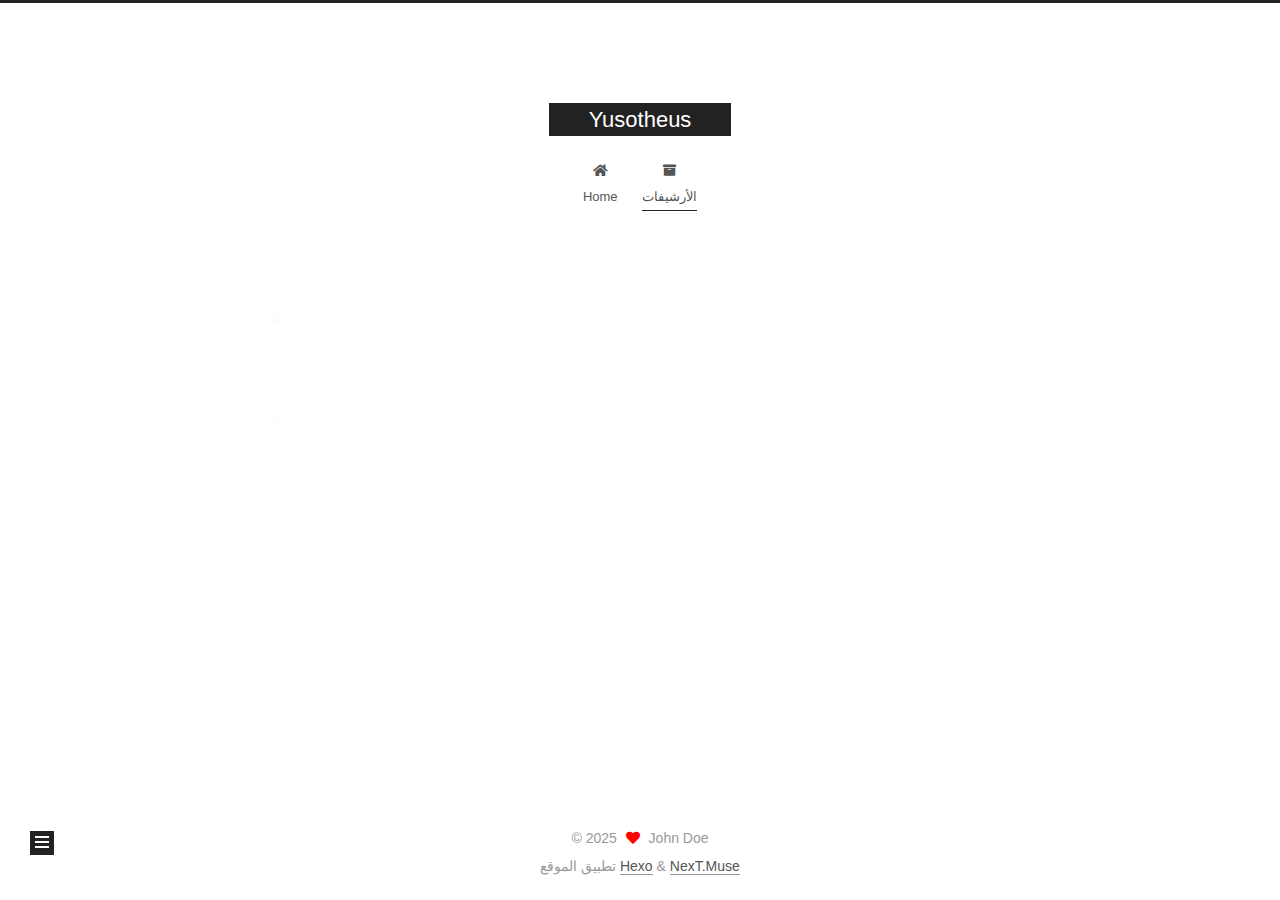
==== commit b0a40140: "Site updated: 2025-03-20 01:27:35" ====
--- a/archives/index.html
+++ b/archives/index.html
@@ -1,5 +1,5 @@
 <!DOCTYPE html>
-<html lang="en">
+<html lang="zh">
 <head>
   <meta charset="UTF-8">
 <meta name="viewport" content="width=device-width, initial-scale=1, maximum-scale=2">
@@ -21,10 +21,10 @@
   </script>
 
   <meta property="og:type" content="website">
-<meta property="og:title" content="Hexo">
+<meta property="og:title" content="Yusotheus">
 <meta property="og:url" content="https://yusotheus.github.io/archives/index.html">
-<meta property="og:site_name" content="Hexo">
-<meta property="og:locale" content="en_US">
+<meta property="og:site_name" content="Yusotheus">
+<meta property="og:locale">
 <meta property="article:author" content="John Doe">
 <meta name="twitter:card" content="summary">
 
@@ -37,11 +37,11 @@
     sidebar: "",
     isHome : false,
     isPost : false,
-    lang   : 'en'
+    lang   : 'zh'
   };
 </script>
 
-  <title>Archive | Hexo</title>
+  <title>الأرشيف | Yusotheus</title>
   
 
 
@@ -81,7 +81,7 @@
     <header class="header" itemscope itemtype="http://schema.org/WPHeader">
       <div class="header-inner"><div class="site-brand-container">
   <div class="site-nav-toggle">
-    <div class="toggle" aria-label="Toggle navigation bar">
+    <div class="toggle" aria-label="تشغيل شريط التصفح">
       <span class="toggle-line toggle-line-first"></span>
       <span class="toggle-line toggle-line-middle"></span>
       <span class="toggle-line toggle-line-last"></span>
@@ -92,7 +92,7 @@
 
     <a href="/" class="brand" rel="start">
       <span class="logo-line-before"><i></i></span>
-      <h1 class="site-title">Hexo</h1>
+      <h1 class="site-title">Yusotheus</h1>
       <span class="logo-line-after"><i></i></span>
     </a>
   </div>
@@ -115,7 +115,7 @@
   </li>
         <li class="menu-item menu-item-archives">
 
-    <a href="/archives/" rel="section"><i class="fa fa-archive fa-fw"></i>Archives</a>
+    <a href="/archives/" rel="section"><i class="fa fa-archive fa-fw"></i>الأرشيفات</a>
 
   </li>
   </ul>
@@ -148,7 +148,7 @@
   <div class="post-block">
     <div class="posts-collapse">
       <div class="collection-title">
-        <span class="collection-header">Um..! 2 posts in total. Keep on posting.</span>
+        <span class="collection-header">هِم..! 2 مقالاً بالمُجمل. واصل الكتابة.</span>
       </div>
 
       
@@ -246,10 +246,10 @@
 
       <ul class="sidebar-nav motion-element">
         <li class="sidebar-nav-toc">
-          Table of Contents
+          المحتويات
         </li>
         <li class="sidebar-nav-overview">
-          Overview
+          عام
         </li>
       </ul>
 
@@ -269,7 +269,7 @@
           <a href="/archives/">
         
           <span class="site-state-item-count">2</span>
-          <span class="site-state-item-name">posts</span>
+          <span class="site-state-item-name">المقالات</span>
         </a>
       </div>
   </nav>
@@ -302,7 +302,7 @@
   </span>
   <span class="author" itemprop="copyrightHolder">John Doe</span>
 </div>
-  <div class="powered-by">Powered by <a href="https://hexo.io/" class="theme-link" rel="noopener" target="_blank">Hexo</a> & <a href="https://muse.theme-next.org/" class="theme-link" rel="noopener" target="_blank">NexT.Muse</a>
+  <div class="powered-by">تطبيق الموقع <a href="https://hexo.io/" class="theme-link" rel="noopener" target="_blank">Hexo</a> & <a href="https://muse.theme-next.org/" class="theme-link" rel="noopener" target="_blank">NexT.Muse</a>
   </div>
 
         
